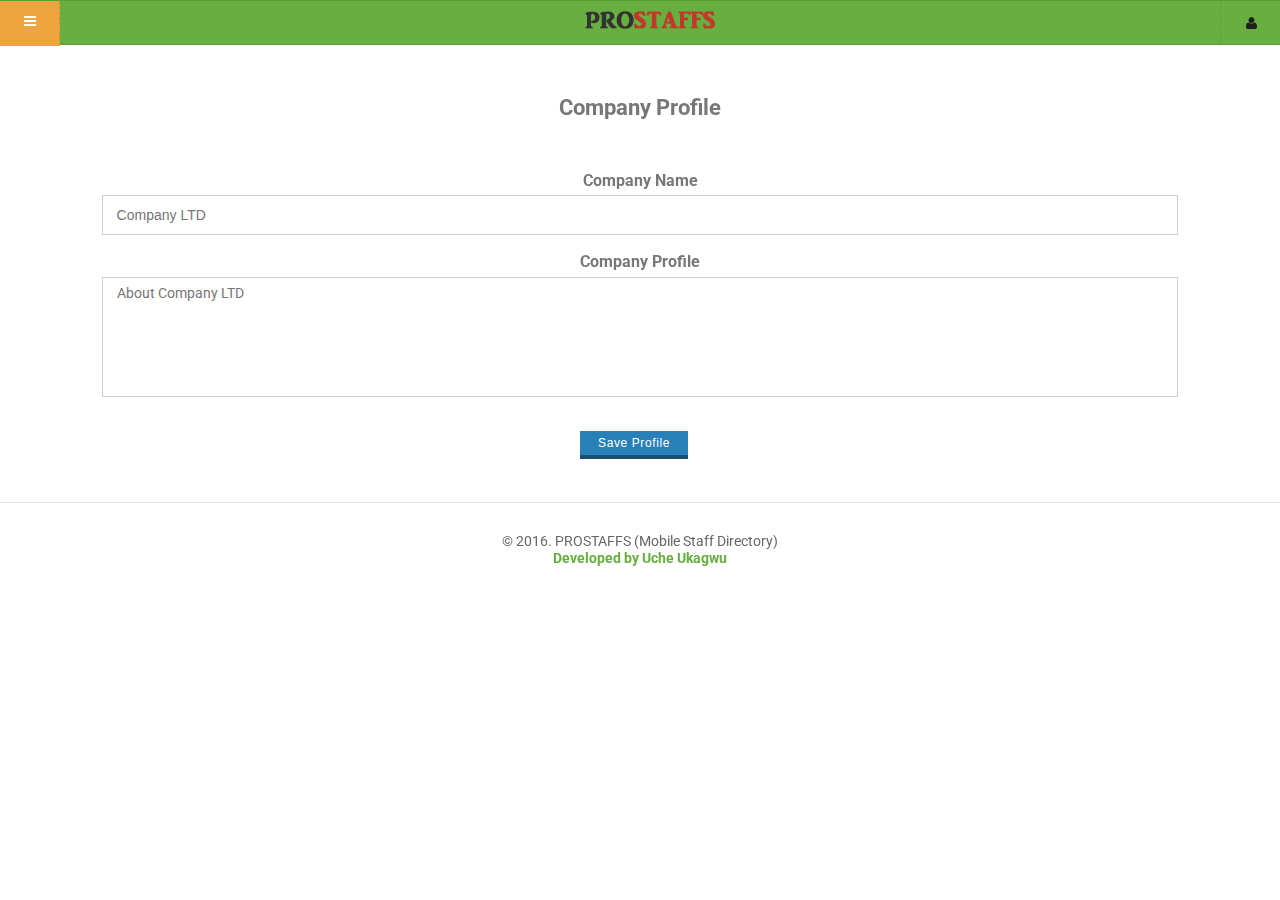
==== www/index.html @ 29af2cdc "Mobile Staffs Directory" ====
<!DOCTYPE html>
<html><head>
    <meta charset="utf-8" />
        <meta name="format-detection" content="telephone=no" />
        <meta name="msapplication-tap-highlight" content="no" />
        <!-- WARNING: for iOS 7, remove the width=device-width and height=device-height attributes. See https://issues.apache.org/jira/browse/CB-4323 -->
        <meta name="viewport" content="user-scalable=no, initial-scale=1, maximum-scale=1, minimum-scale=1, width=device-width, height=device-height, target-densitydpi=device-dpi" />
       <title>Staffs Directory</title>
                        
        <!--------theme-------->        
<link href="ext/framework.css" rel="stylesheet" type="text/css">
<link href="ext/style.css" rel="stylesheet" type="text/css">
<link href="css/font-awesome.css" rel="stylesheet" type="text/css">
<link href="ext/animate.css" rel="stylesheet" type="text/css">

<script type="text/javascript" src="ext/jquery.js"></script>
<script type="text/javascript" src="ext/jqueryui.js"></script>
<script type="text/javascript" src="ext/framework-plugins.js"></script>
<script type="text/javascript" src="ext/custom.js"></script>

			<!-------- end ------>     
        
    <script type="text/javascript" src="js/modernizr-1.6.js"></script>    
    <script type="text/javascript" src="js/main.js"></script>
    
    <script>
	    //// CHECK FOR COMPANY NAME
   if(localStorage.getItem("company") === null) {
     alert("Please enter your company name and profile to proceed.");
     window.location = "add-company.html";
}
</script>

      <script type="text/javascript" src="cordova.js"></script>
        <script type="text/javascript" src="js/index.js"></script>
        <script type="text/javascript">
            app.initialize();
        </script>    
  
</head>

<body class="dual-sidebar"> 

<div id="preloader" style="display: none;">
	<div id="status" style="display: none;">
        <div class="preloader-logo"></div>
        <h3 class="center-text">Welcome</h3>
        <p class="center-text smaller-text">
            We're loading the content, give us a second. This won't take long!
        </p>
    </div>
</div>
        
<div id="header-fixed" class="header-style-1">
    <a class="header-1 open-left-sidebar" href="#"><i class="fa fa-navicon"></i></a>
    <a class="header-logo" href="index.html"><img src="images/logo.png" alt="img"></a>
    <a class="header-2 open-right-sidebar" href="#"><i class="fa fa-user"></i></i></a>
</div>
    
            
<div class="all-elements">
 <div class="snap-drawers">
        <div class="snap-drawer snap-drawer-left">     
   <div id="leftmenu">    </div>
      
      
            
        </div>
        
          
        <!--Right Sidebar -->
        <div class="snap-drawer snap-drawer-right">
         <div id="rightmenu">    </div>
       
          </div>
        
        
        <div id="content" class="snap-content" style="">
            <div class="content">
            <div class="header-clear"></div>
            
            <div class="center_div">
        <table id="localTable" class="" style="float:none">
           <!-- <thead>
                <tr>
                    <th>Fullname</th>
                    <th>Position</th>
                    <th>Phone number</th>
                    <th>Email
                    <th>Profile</th></th>
                    <th></th>
                </tr>
            </thead>  --->
            <tbody>
            </tbody>
        </table>  
        
        
        
        
        </div>
        </div>
                
             <div id="footerpage">    </div>
              
</body></html>
---- www/ext/framework.css ----
@import url(http://fonts.googleapis.com/css?family=Roboto:400,100,100italic,300,300italic,400italic,500,500italic,700,700italic,900,900italic);
@import url(http://fonts.googleapis.com/css?family=Crete+Round:400,400italic);
@import url(http://fonts.googleapis.com/css?family=Petit+Formal+Script);
@import url(http://fonts.googleapis.com/css?family=Lato:100,300,400,700,900,100italic,300italic,400italic,700italic,900italic);

/*-------------*/
/*----Reset----*/ 
/*-------------*/
* {
	margin: 0;
	padding: 0;
	border: 0;
	font-size: 100%;
	vertical-align: baseline;
	outline: none;
	font-size-adjust: none;
	-webkit-text-size-adjust: none;
	-moz-text-size-adjust: none;
	-ms-text-size-adjust: none;
	-webkit-tap-highlight-color: rgba(0,0,0,0);
}
*:focus {
	outline: none;
}

*,*:after,*:before {	
    -webkit-box-sizing: border-box;	
    -moz-box-sizing: border-box;	
    box-sizing: border-box;	
    padding: 0;	
    margin: 0;
}

.all-elements *{
    -webkit-text-size-adjust:none;
    -webkit-transform: translateZ(0);   
	min-height:auto;
	max-height:auto;
}

body {
	margin: 0;
	padding: 0;
	overflow-x:hidden;
}
/*
body::-webkit-scrollbar { 
    display: none; 
}

*/
a:link, a:visited { color:#67AF3F; text-decoration:none }
a:hover{	text-decoration:none!important;   }

::selection {
	background-color:#CCC;
	color: #000;
}

div, p, img, blockquote, form, fieldset, textarea, input, label, iframe, code, pre {
	display: block;
	position:relative;
}

textarea, input { outline: none; }

input {
    -webkit-appearance: none!important;
    border-radius: 0!important;
    -webkit-border-radius:0px!important;
}

textarea {
    -webkit-appearance: none!important;
    border-radius: 0!important;
    -webkit-border-radius:0px!important;
}

/*------------------*/
/*------------------*/
/*----Typography----*/ 
/*------------------*/
/*------------------*/

p {
	line-height: 14px;
	margin-bottom: 10px;
	font-size:14px;
}



p > a:hover {
	text-decoration: underline;
}

p > span {
	display: inline;
}

p strong{
    font-size:15px;
    color:#1f1f1f;
}

span > a {
	display: inline;
}

a > span {
	display: inline;
}

a {
    color:#2980b9;
	text-decoration: none;
}

a:hover {
	text-decoration: none;
}

strong a, em a{
    display:inline;
}

h1 > a, h2 > a, h3 > a, h4 > a, h5 > a, h6 > a {
	display: inline;
}

table {
	border-collapse: separate;
	border-spacing: 0;
	border-left: ;
	border-top: ;
	width: 100%;
	clear: both;
	margin-bottom: 27px;
}

thead {}

th {
	vertical-align: middle;
	border-bottom: ;
	border-right: ;
	font-weight: bold;
	color: ;
	background-color:;
}

tr {
	line-height: 24px;
}

td {
	border-right:;
	border-bottom: ;
	text-align: left;
	color: #666;
	padding-top: 8px;
	padding-bottom: 8px;
	line-height: 24px;
	vertical-align: middle;
	background-color:;
	font-weight:600; font-size:20px;
}

tr:hover > td {
	/* background: #FCCCBC; */
}

ul {
	margin-bottom: 30px;
}

ul ul{
    margin-bottom:5px;
}

ol ol{
    margin-bottom:5px;
}

ol {
	margin-bottom: 30px;
}
li {
	line-height: 24px;
	margin-bottom:5px;
}
ol > li:last-child, ul > li:last-child {
    margin-bottom:0px;	
}

textarea{
    font-family:'Roboto', sans-serif;
}

/*-------------------------------------------*/
/*---Background and text colors and hovers---*/
/*-------------------------------------------*/

.bg-teal-light{ background-color: #1abc9c!important;}
.bg-teal-dark{  background-color: #16a085!important;}
.bg-hover-teal-light:hover{ background-color: #1abc9c!important; color:#FFFFFF!important; transition:all 200ms ease;}
.bg-hover-teal-dark:hover{  background-color: #16a085!important; color:#FFFFFF!important; transition:all 200ms ease;}
.color-teal-light{ color: #1abc9c;}
.color-teal-dark{  color: #16a085;}

.bg-green-light{background-color: #2ecc71!important;}
.bg-green-dark{background-color: #2abb67!important;}
.bg-hover-green-light:hover{background-color: #2ecc71!important; color:#FFFFFF!important; transition:all 200ms ease;}
.bg-hover-green-dark:hover{background-color: #2abb67!important; color:#FFFFFF!important; transition:all 200ms ease;}
.color-green-light{color: #2ecc71;}
.color-green-dark{color: #2abb67;}

.bg-blue-light{background-color: #3498db!important;}
.bg-blue-dark{background-color: #2980b9!important;}
.bg-hover-blue-light:hover{background-color: #3498db!important; color:#FFFFFF!important; transition:all 200ms ease;}
.bg-hover-blue-dark:hover{background-color: #2980b9!important; color:#FFFFFF!important; transition:all 200ms ease;}
.color-blue-light{color: #3498db;}
.color-blue-dark{color: #2980b9;}

.bg-magenta-light{background-color: #9b59b6!important;}
.bg-magenta-dark{background-color: #8e44ad!important;}
.bg-hover-magenta-light:hover{background-color: #9b59b6!important; color:#FFFFFF!important; transition:all 200ms ease;}
.bg-hover-magenta-dark:hover{background-color: #8e44ad!important; color:#FFFFFF!important; transition:all 200ms ease;}
.color-magenta-light{color: #9b59b6;}
.color-magenta-dark{color: #8e44ad;}

.bg-night-light{background-color: #34495e!important;}
.bg-night-dark{background-color: #2c3e50!important;}
.bg-hover-night-light:hover{background-color: #34495e!important; color:#FFFFFF!important; transition:all 200ms ease;}
.bg-hover-night-dark:hover{background-color: #2c3e50!important; color:#FFFFFF!important; transition:all 200ms ease;}
.color-night-light{color: #34495e;}
.color-night-dark{color: #2c3e50;}

.bg-yellow-light{background-color: #f1c40f!important;}
.bg-yellow-dark{background-color: #f39c12!important;}
.bg-hover-yellow-light:hover{background-color: #f1c40f!important; color:#FFFFFF!important; transition:all 200ms ease;}
.bg-hover-yellow-dark:hover{background-color: #f39c12!important; color:#FFFFFF!important; transition:all 200ms ease;}
.color-yellow-light{color: #f1c40f;}
.color-yellow-dark{color: #f39c12;}

.bg-orange-light{background-color: #e67e22!important;}
.bg-orange-dark{background-color: #d35400!important;}
.bg-hover-orange-light:hover{background-color: #e67e22!important; color:#FFFFFF!important; transition:all 200ms ease;}
.bg-hover-orange-dark:hover{background-color: #d35400!important; color:#FFFFFF!important; transition:all 200ms ease;}
.color-orange-light{color: #e67e22;}
.color-orange-dark{color: #d35400;}

.bg-red-light{background-color: #e74c3c!important;}
.bg-red-dark{background-color: #c0392b!important;}
.bg-hover-red-light:hover{background-color: #e74c3c!important; color:#FFFFFF!important; transition:all 200ms ease;}
.bg-hover-red-dark:hover{background-color: #c0392b!important; color:#FFFFFF!important; transition:all 200ms ease;}
.color-red-light{color: #e74c3c;}
.color-red-dark{color: #c0392b;}

.bg-gray-light{background-color: #bdc3c7!important;}
.bg-gray-dark{background-color: #95a5a6!important;}
.bg-hover-gray-light:hover{background-color: #bdc3c7!important; color:#FFFFFF!important; transition:all 200ms ease;}
.bg-hover-gray-dark:hover{background-color: #95a5a6!important; color:#FFFFFF!important; transition:all 200ms ease;}
.color-gray-light{color: #bdc3c7;}
.color-gray-dark{olor: #95a5a6;}

.bg-white{background-color:#FFFFFF;}
.color-white{color:#FFFFFF;}

.bg-black{background-color:#000000;}
.color-black{color:#000000;}

.bg-green-light i, 
.bg-green-dark i,
.bg-teal-light i, 
.bg-teal-dark i, 
.bg-magenta-light i, 
.bg-magenta-dark i, 
.bg-yellow-light i, 
.bg-yellow-dark i, 
.bg-orange-light i, 
.bg-orange-dark i, 
.bg-red-dark i, 
.bg-red-light i, 
.bg-gray-light i, 
.bg-gray-dark i{
    color:#FFFFFF;
}

.bg-1{background-image:url(../images/pictures/1.jpg);}
.bg-2{background-image:url(../images/pictures/2.jpg);}
.bg-3{background-image:url(../images/pictures/3.jpg);}
.bg-4{background-image:url(../images/pictures/4.jpg);}
.bg-5{background-image:url(../images/pictures/5.jpg);}
.bg-6{background-image:url(../images/pictures/6.jpg);}
.bg-7{background-image:url(../images/pictures/7.jpg);}
.cover-screen{background-size:cover; background-position: center center;}

.facebook-color{    background-color:#3b5998;    color:#FFFFFF;}
.twitter-color{     background-color:#4099ff;    color:#FFFFFF;}
.google-color{      background-color:#d34836;    color:#FFFFFF;}
.pinterest-color{   background-color:#C92228;    color:#FFFFFF;}
.sms-color{         background-color:#27ae60;    color:#FFFFFF;}
.mail-color{        background-color:#3498db;    color:#FFFFFF;}
.dribbble-color{    background-color:#EA4C89;    color:#FFFFFF;}
.tumblr-color{      background-color:#2C3D52;    color:#FFFFFF;}
.reddit-color{      background-color:#336699;    color:#FFFFFF;}
.youtube-color{     background-color:#D12827;    color:#FFFFFF;}
.phone-color{        background-color:#27ae60;    color:#FFFFFF;}

/*----------------------*/
/*---Heading Settings---*/
/*----------------------*/

h1, h2, h3, h4, h5, h6{
    font-family:'Roboto', sans-serif;
    color:#1f1f1f;
    margin-bottom:10px;
}

.sub-heading{
    color:#4c4c4c;
    font-weight:500;
}

.small-heading{
    font-size:12px;
    margin-top:-10px;
    margin-bottom:10px;
    display:block;
}

h1{
    font-size:24px;
    line-height:36px;
    font-weight:700;
}

h2{
    font-size:22px;
    line-height:44px;
    font-weight:700;
}

h3{
    font-size:20px;
    line-height:22px;
    font-weight:700;
}

h4{
    font-size:18px;
    line-height:22px;
    font-weight:700;
}

h5{
    font-size:16px;
    line-height:20px;
    font-weight:700;
}

h6{
    font-size:14px;
    line-height:30px;
    font-weight:800;
}

body{
    font-size:14px;
    font-family:'Roboto', sans-serif;
    line-height:30px;
    font-weight:400;
    color:#666666;
}

.highlighted{padding:4px 10px; margin-bottom:5px;}

/*-------------------------------*/
/*---Lists and Font Icon Lists---*/
/*-------------------------------*/

.font-icon-list li{
	list-style:none;
	padding-left:0px;
    margin-left:-20px;
	color:#666666;
	line-height:30px;
}

.font-icon-list li a{
	color:#666666;	
}

.icon-list li a{
	color:#666666;	
}

.font-icon-list i{
	margin-right:10px;	
    width:30px;
}
	

.icon-list{
    list-style: none;
    padding-left:0px;
}

.icon-list i{
    width:20px;
    text-align:center;
    margin-left:-5px;
}

.icon-list ul{
    padding-left:40px;
}

ul{
    padding-left:20px;
    list-style-type:disc;
}

ol{
    padding-left:20px;
    list-style-type: decimal;
}

ol ol{
    list-style-type:lower-alpha;
}

ol ol ol{
    list-style-type:disc;
}

/*--------------------*/
/*---Table Settings---*/
/*--------------------*/

.table{
	width:100%;
	margin-bottom:35px;
}

.table-title{
	font-family:'Dosis', sans-serif;
	font-size:12px;
}

.table-sub-title{
	font-family:'Dosis', sans-serif;
	font-weight:bold;
	font-size:12px;
}

.price{
	font-size:12px;
}

.small-price{
	position:absolute;
	margin-left:0px;
	font-size:10px;
	margin-top:-3px!important;
}

.table {
	font-size:12px;
	text-shadow: 1px 1px 0px #fff;
	background:#eaebec;
	border:#ccc 1px solid;
	margin-bottom:25px;
}

.table th {
	padding:21px 25px 22px 25px;
	border-bottom:1px solid #e0e0e0;
}

.table th:first-child{
	text-align: center;
	padding-left:20px;
}

.table tr{
	text-align: center;
	padding-left:20px;
}

.table tr td:first-child{
	text-align: left;
	padding-left:20px;
	border-left: 0;
}

.table tr td {
	padding:14px;
	border-top: 1px solid #ffffff;
	border-bottom:1px solid #e0e0e0;
	border-left: 0px solid #e0e0e0;
}

.table tr.even td{
	background: #efefef;
}

.table tr:last-child td{
	border-bottom:0;
}

.table tr:hover td{
	/*background: #f8f8f8; */
}

.table-heading{
	padding-top:10px;
	padding-bottom:15px;
}

.table-text{
	color:#6f6f6f;
}

/*---------------------------*/
/*---Custom Heading Styles---*/
/*---------------------------*/

.morphext > .animated {
    display: inline-block;
}

/*Heading Style 1*/

.heading-style-1,
.heading-style-2,
.heading-style-3,
.heading-style-4,
.heading-style-5{
    cursor:default;
}

.heading-style-1{
    margin-top:10px;
}

.heading-style-1 .heading-decoration{
    clear:both;
    display:block;
    height:4px;
    margin-top:13px;
}


.heading-style-1 a{
    color:#FFFFFF;
    z-index:2;
}

.heading-style-1 i{
    font-size:14px;
    margin-top:-5px;
    width:40px;
    height:40px;
    text-align:center;
    line-height:40px;
    z-index:2;
    position:relative;
    color:#FFFFFF;
}

.heading-style-1 *{
    -webkit-user-select: none;  
    -moz-user-select: none;     
    -ms-user-select: none;      
    user-select: none;             
}

.heading-style-1 a{
    position:absolute;
    right:0px;
}

.heading-style-1 .heading-block{
    position:absolute;
    height:40px;
    width:40px;
    right:0px;
    top:-5px;
    z-index:1;
    border-top-left-radius: 5px;
    border-top-right-radius: 5px;
}

/*Heading Style 2*/

.heading-style-2{
    width:100%;
    padding-left:30px;
    padding-right:30px;
    padding-top:30px;
    padding-bottom:30px;
    background-size:cover;
}

.heading-style-2 .overlay{
    opacity:0.8;
    position:absolute;
    width:100%;
    height:100%;
    overflow:hidden;
    top:0px;
    left:0px;
    right:0px;
    bottom:0px;
    z-index:1;
}

.heading-style-2 .heading-title{
    z-index:2;
    position:relative;
    color:#FFFFFF;
    margin-bottom:5px;
}

.heading-style-2 .heading-subtitle{
    display:block;
    position:relative;
    color:#FFFFFF;
    z-index:2;
    opacity:0.6;
    font-style:normal;
    font-size:13px;
}

.heading-style-2 .heading-icon{
    float:right;
    font-size:35px;
    color:#FFFFFF;
    z-index:10;
    position:relative!important;
    display:inline-block!important;
    margin-top:-47px;
    opacity:0.9;
}

.heading-style-2{
    -webkit-user-select: none;  
    -moz-user-select: none;     
    -ms-user-select: none;      
    user-select: none;         
}

/*Heading Style 3*/

@media(max-width:768px){
    .heading-style-3{
        width:100%;
        padding-left:30px;
        padding-right:30px;
        padding-top:25px;
        padding-bottom:20px;
        background-size:cover;
    }    
}

@media(min-width:768px){
    .heading-style-3{
        width:100%;
        padding-left:30px;
        padding-right:30px;
        padding-top:35px;
        padding-bottom:30px;
        background-size:cover;
    }
}

.heading-style-3 .overlay{
    opacity:0.7;
    position:absolute;
    width:100%;
    height:100%;
    overflow:hidden;
    top:0px;
    left:0px;
    right:0px;
    bottom:0px;
    z-index:1;
}

.heading-style-3 .heading-title{
    z-index:2;
    position:relative;
    color:#FFFFFF;
    margin-bottom:0px;
    text-align:center;
    font-weight:500;
}

.heading-style-3 .heading-subtitle{
    display:block;
    position:relative;
    color:#FFFFFF;
    z-index:2;
    opacity:0.6;
    font-style:normal;
    font-size:13px;
    text-align:center;
}

.heading-style-3{
    -webkit-user-select: none;  
    -moz-user-select: none;     
    -ms-user-select: none;      
    user-select: none;         
}

/*Heading Style 4*/

.heading-style-4{
    padding-left:20px;
    padding-right:20px;
    text-align:center;
}

.heading-style-4 .heading-title{
    padding-bottom:5px;
}

.heading-style-4 .heading-subtitle{
    font-size:13px;
    line-height:35px;
}

.heading-style-4 .line{
    height:4px;
    width:70px;
    margin:15px auto;
    opacity:0.5;
}

.heading-style-4{
    -webkit-user-select: none;  
    -moz-user-select: none;     
    -ms-user-select: none;      
    user-select: none;         
}

/*Heading Style 5*/

.heading-style-5{
    padding-left:20px;
    padding-right:20px;
    text-align:center;
}

.heading-style-5 .heading-subtitle{
    font-size:13px;
    margin-bottom:20px;
}

.heading-style-5 .heading-icon{
    display:block;
    text-align:center;
    background-color:#FFFFFF;
    position:relative;
    z-index:1;
    width:60px;
    height:40px;
    line-height:40px;
    margin-left:auto;
    margin-right:auto;
    font-size:24px;
    display:block;
    overflow:hidden;
}

.heading-style-5 .line{
    height:1px;
    background-color:rgba(0,0,0,0.15);
    width:100%;
    margin-top:-20px;
    margin-bottom:30px;
}

.heading-style-5{
    -webkit-user-select: none;  
    -moz-user-select: none;     
    -ms-user-select: none;      
    user-select: none;         
}

/*Heading Style 6*/

.heading-style-6 .heading-title{
    margin-bottom:5px;
}

.heading-style-6 .heading-category{
    font-style:normal;
    font-size:12px;
    font-weight:500;
    padding-bottom:5px;
}

.heading-style-6 .heading-category a{
    display:inline;
    padding-left:5px;
}

.heading-style-6 .heading-subtitle{
    display:inline;
    font-style:normal;
    font-size:12px;
    margin-right:-2px;
}

.heading-style-6 .heading-subtitle a{
    display:inline;
    padding-left:5px;
    border-right:solid 2px #cacaca;
    padding-right:5px;
    margin-right:5px;
}

.heading-style-6 .heading-text{
    font-size:12px;
    margin-top:20px;
    line-height:31px;
}

/*-----------------*/
/*---Text Fields---*/
/*-----------------*/

.icon-field .text-field{
    padding-left:45px!important;
}

.icon-field i:first-child{
    position:absolute;
    top:15px;
    left:0px;
    width:40px;
    text-align:center;
}

.text-icon-field{
    margin-bottom:35px;
}

.text-icon-field .text-field{
    padding-left:45px!important;
}

.text-icon-field i:first-child{
    position:absolute;
    top:40px;
    left:0px;
    line-height:45px;
    height:45px;
    width:45px;
    text-align:center;
}

.text-icon-field h6{
    font-weight:500;
    float:left;
}

.text-icon-field em{
    letter-spacing:1px;
    opacity:0.5;
    float:right;
    font-size:10px;
    font-style:normal;
}

.text-field{
    width:100%;
	height:45px;
	padding-left:10px;
	padding-right:10px;
	margin-bottom:10px;
	background-color:rgba(255,255,255,0.4);
	font-size:12px;
	color:#666;
	border:solid 1px #cacaca;
    transition:all 250ms ease;
}

.green-field:focus{
    transition:all 250ms ease;
    border:solid 1px #2cc36b;
}

.red-field:focus{
    transition:all 250ms ease;
    border:solid 1px #c0392b;
}

/*-----------------------------*/
/*----Checkboxes and Radios----*/
/*-----------------------------*/

label{
    -webkit-user-select: none; /* webkit (safari, chrome) browsers */
    -moz-user-select: none; /* mozilla browsers */
    -khtml-user-select: none; /* webkit (konqueror) browsers */
    -ms-user-select: none; /* IE10+ */
    cursor:pointer;
    margin-left:20px;
}

.checkbox{
    -moz-appearance:checkbox!important; /* Firefox */
    -webkit-appearance:checkbox!important; /* Safari and Chrome */
    appearance:checkbox!important;
    margin-left:10px;
    float:left;
    line-height:24px;
    margin-top:9px;
    margin-right:10px;
}

.radiobox{
    -moz-appearance:radio!important; /* Firefox */
    -webkit-appearance:radio!important; /* Safari and Chrome */
    appearance:radio!important;
    float:left;
    line-height:24px;
    margin-top:9px;
    margin-right:10px;
    margin-left:10px;
}

/*----------------------------*/
/*---Image & Video Settings---*/
/*----------------------------*/

.img-responsive{
    display:block;
    width:100%;
}

.responsive-image{
    display:block;
    width:100%;
}

.preload-image{
    display:none;
}

.responsive-video{
	position:relative;
	padding-bottom:56.25%;
	padding-top:30px;
	height:0;
	overflow:hidden;
}

.responsive-video iframe, .responsive-video object, .responsive-video embed {
	position:absolute;
	top:0;
	left:0;
	width:100%;
	height:100%;
}

/*-----------------------------------------------*/
/*-----------------------------------------------*/
/*----Content Classes and Responsive Settings----*/ 
/*-----------------------------------------------*/
/*-----------------------------------------------*/

.clear{clear:both!important;}
.last-column{margin-right:0%!important;}
.no-bottom{margin-bottom:0px!important;}
.half-bottom{margin-bottom:15px!important;}
.half-top{margin-top:15px!important;}
.full-bottom{margin-bottom:30px!important;}
.full-top{margin-top:30px!important;}
.left-padding{padding-left:30px;}
.right-padding{padding-right:30px;}

.container:after{
	visibility: hidden;
	display: block;
	content: "";
	clear: both;
	height: 0;
}

.last-column:after{
	visibility: hidden!important;
	display: block!important;
	content: ""!important;
	clear: both!important;
	height: 0!important;    
}

.container{
    margin-bottom:30px;
    display:block;
}

.container-fullscreen{
    margin-bottom:30px;
}

.hide-if-mobile{
    display:none!important;
}

.hide-if-resposive{
    display:block!important;
}

.uppercase{text-transform:uppercase;}
.lowercase{text-transform:lowercase;}
.thin{font-weight:300!important;}
.thiner{font-weight:400!important;}
.bold{font-weight:600!important;}
.ultrabold{font-weight:1000!important;}

.small-text{font-size:12px;}
.smaller-text{font-size:13px;}
.larger-text{font-size:15px;}
.large-text{font-size:16px;}

.center-text{text-align:center; display:block;}
.left-text{text-align:left; display:block;}
.right-text{text-align:right; display:block;}

.center-text-mobile{text-align:center; display:block;}
.left-text-mobile{text-align:left; display:block;}
.right-text-mobile{text-align:right; display:block;}

.center-text-tablet{text-align:left; display:block;}
.left-text-tablet{text-align:left; display:block;}
.right-text-tablet{text-align:left; display:block;}

.space-left{padding-left:10px;}
.space-right{padding-right:10px;}

@media(min-width:750px){    
    .hide-if-mobile{
        display:block!important;   
    }
    
    .hide-if-responsive{
        display:none!important;   
    }
    
    .center-text-tablet{text-align:center;}
    .left-text-tablet{text-align:left;}
    .right-text-tablet{text-align:right;}
    
    .center-text-mobile{text-align:left;}
    .left-text-tablet{text-align:left;}
    .right-text-tablet{text-align:left;}
}

.decoration{
    height:1px;
    width:100%;
    display:block;
    background-color:rgba(0,0,0,0.1);
    margin-bottom:30px;
    clear:both;
}

@media(max-width:768px){
    .one-half{
        width:45%;
        float:left;
        margin-right:10%;
    }
    
    .one-third{
        width:28%;
        float:left;
        margin-right:8%;
    }    
    
    .one-half-responsive{width:100%;}
    .one-third-responsive{width:100%;} 
}

@media(min-width:767px){
    .one-half, .one-half-responsive{
        width:45%;
        float:left;
        margin-right:10%;
    }
    
    .one-third, .one-third-responsive{
        width:28%;
        float:left;
        margin-right:8%;
    }    
    
    .one-forth-responsive{
        float:left;
        width:20%;
        margin-right:5%;
    }
    
	.sidebar-left-big{
		width:70%;
		float:left;
		margin-right:5%	
	}
	
	.sidebar-right-small{
		width:25%;
		float:right;	
	}
		
	.sidebar-right-big{
		width:70%;
		float:right;	
	}
	
	.sidebar-left-small{
		width:25%;
		float:left;
		margin-right:5%;	
	}
}

/*Animations*/

.scale-hover{
    -moz-transform: scale(1 1);
    -webkit-transform: scale(1 1);
    -o-transform: scale(1 1);
    -ms-transform: scale(1 1);
    transform: scale(1 1);
    -webkit-transition: all 200ms ease;
    -moz-transition: all 200ms ease;
    -ms-transition: all 200ms ease;
    -o-transition: all 200ms ease;
    transition: all 200ms ease;
}

.scale-hover:hover{
    -moz-transform: scale(1.1, 1.1);
    -webkit-transform: scale(1.1, 1.1);
    -o-transform: scale(1.1, 1.1);
    -ms-transform: scale(1.1, 1.1);
    transform: scale(1.1, 1.1);
    -webkit-transition: all 200ms ease;
    -moz-transition: all 200ms ease;
    -ms-transition: all 200ms ease;
    -o-transition: all 200ms ease;
    transition: all 200ms ease;
}

/*-------------------------------*/
/*-------------------------------*/
/*----Blockquotes and Reviews----*/ 
/*-------------------------------*/
/*-------------------------------*/

/*Quote 1*/
.quote-1 .quote-text{
    font-size:15px;
    display:block;
    font-weight:400;
    color:rgba(0,0,0,0.7);
    text-align:center;
}

.quote-1 .quote-image{
    width:130px!important;
    height:130px;
    border-radius:100px;
    margin-left:auto;
    margin-right:auto;
    margin-bottom:20px;
}

.quote-1 .quote-author{
    font-size:18px;
    display:block;
    text-align:center;
    padding-top:0px;
    color:#1f1f1f;
}

.quote-1 .quote-rating{
    width:115px;
    margin-left:auto;
    margin-right:auto;
    margin-top:0px;
    margin-bottom:0px;
}

.quote-1 i{
    color:#f39c12;
    font-size:16px;
    margin-right:5px;
}

.quote-1 .quote-title{
    font-size:11px;
    display:block;
    margin-bottom:10px;
    font-style:normal;
    text-align:center;
}

/*Quote 2*/
.quote-2 .quote-image{
    width:70px!important;
    height:70px;
    border-radius:70px;
    float:left;
    margin-right:20px;
}

.quote-2 .quote-author{
    font-size:16px;
    color:#1f1f1f;
    display:block;
    padding-top:5px;
}

.quote-2 .quote-rating{
    float:left;
    display:block;
    width:150px;
}

.quote-2 em i{
    font-size:16px;
    color:#f39c12;
    margin-right:5px;
}

.quote-2 .quote-text{
    font-weight:400;
    color:rgba(0,0,0,0.7);   
    padding-top:10px;
    font-size:15px;
    font-style:italic;
}

.quote-2 .quote-title{
    font-size:11px;
    display:block;
    margin-bottom:10px;
    font-style:normal;
    text-align:right;
    margin-top:-15px;
}

/*Quote 3*/
.quote-3 .fa-quote-left{
    font-size:20px;
    display:block;
    text-align:left;
    position:absolute;
    margin-top:10px;
}

.quote-3 p{
    margin-bottom:0px;
    padding-left:50px;
}

.quote-3 .quote-author{
    display:block;
    text-align:right;
    color:#1f1f1f;
    margin-top:20px;
}

/*Quote 4*/
.quote-4 .fa-quote-right{
    font-size:20px;
    display:block;
    text-align:left;
    position:absolute;
    right:0px;
    margin-top:10px;
}

.quote-4 p{
    margin-bottom:0px;
    padding-right:50px;
}

.quote-4 .quote-author{
    display:block;
    text-align:left;
    color:#1f1f1f;
    margin-top:20px;
}

/*Quote 5*/
.quote-5{
    border-left:solid 5px #e34e47;
    padding-left:20px;
}

.quote-5 p{
    font-style:italic;
    font-size:15px;
    padding-top:10px;
    margin-bottom:0px;
}

.quote-5 strong{
    display:block;
    text-align:right;
    font-size:13px;
    font-weight:500;
    margin-top:-10px;
    padding-bottom:0px;
}

/*----------------------*/
/*----------------------*/
/*-----User Reviews-----*/
/*----------------------*/
/*----------------------*/

/* Review 1*/

.review-1 strong{
    color:#1f1f1f;
    font-size:28px;
    padding-right:10px;
}

.review-1 em{
    color:#1f1f1f;
    font-weight:600;
    font-size:13px;
    font-style:normal;
}

.review-1 .review-stars i{
    color:#f3a01b;
    font-size:18px;
    padding-bottom:20px;
    padding-top:5px;
    padding-right:5px;
}

.review-1 .review-image{
    position:absolute;
    right:0px;
    top:0px;
    width:55px;
    height:55px;
    border-radius:55px;
}

.review-1 p{
    font-size:16px;
    line-height:36px;
    font-style:italic;
    font-weight:300;
    letter-spacing:-0.6px;
    color:#343434;
    margin-bottom:10px;
}

.review-1 a{
    text-align:right;
    font-size:13px;
    font-weight:500;
}

/* Review 2*/

.review-2 strong{
    color:#1f1f1f;
    font-size:43px;
    line-height:50px;
}

.review-2 em{
    position:absolute;
    top:0px;
    left:100px;
    font-size:10px;
    font-style:normal;
}

.review-2 .review-stars{
    position:absolute;
    top:20px;
    left:100px;
}

.review-2 .review-image{
    width:50px;
    height:50px;
    position:absolute;
    right:0px;
    top:0px;
    border-radius:50px;
}

.review-2 .review-stars i{
    color:#f3a01b;
    font-size:14px;
}

.review-2 p{
    margin-top:20px;
    font-size:16px;
    line-height:36px;
    font-style:italic;
    font-weight:300;
    letter-spacing:-0.6px;
    color:#343434;
    margin-bottom:15px;
}

.review-2 a{
    text-align:right;
    font-size:13px;
    font-weight:500;
}

/*Review 3*/

.review-3 .review-line i{
    color:#f39c12;
    float:right;
    padding-top:10px;  
    width:22px;
    text-align:center;
}

.review-3 .review-line strong{
    color:#1f1f1f;
}

.review-3 .review-line{
    margin-bottom:10px;
}

.review-3 .review-line-last{
    margin-bottom:30px;
}

.review-3 .review-line-last i{
    color:#d35400;
    float:right;
    padding-top:10px;  
    width:22px;
    text-align:center;
}

.review-3 .review-line-last strong{
    color:#1f1f1f;
}

.review-3 h4{
    font-size:16px;
    margin-bottom:0px;
}

.review-3 h5{
    font-size:12px;
    color:#666666;
    font-weight:400;
}

.review-3 p{
    font-style:italic;
}

/*Review 4*/

.review-4 img{
    position:absolute;
    width:60px;
    height:60px;
    border-radius:70px;
    top:-10px;
}

.review-4 h4{
    color:#1f1f1f;
    text-align:right;
    margin-top:40px;
    margin-left:80px;
    margin-bottom:0px;
}

.review-4 .review-stars{
    float:right;
    margin-left:80px;
    padding-bottom:20px;
}


.review-4 .review-stars i{
    color:#f39c12;
    padding-right:5px;
    font-size:16px;
}

.review-4 p strong{
    display:block;
    color:#1f1f1f;
    font-size:16px;
}

/*Review 5*/

.review-5 img{
    position:absolute;
    width:60px;
    height:60px;
    border-radius:70px;
    top:-10px;
    right:0px;
}

.review-5 h4{
    color:#1f1f1f;
    margin-top:40px;
    margin-bottom:0px;
}

.review-5 .review-stars{
    padding-bottom:20px;
}

.review-5 .review-stars i{
    color:#f39c12;
    padding-right:5px;
    font-size:16px;
}

.review-5 p strong{
    display:block;
    color:#1f1f1f;
    font-size:16px;
}

/*Review 6*/

.review-6 h4{
    font-weight:300;
    font-style:italic;
    line-height:40px;
    text-align:center;
    padding-left:30px;
    padding-right:30px;
    color:#333333;
}

.review-6 strong{
    text-align:center;
    display:block;
    color:#1f1f1f;
    font-weight:700;
    font-size:15px;
    padding-top:10px;
}

.review-6 .review-stars{
    width:149px;
    margin-left:auto;
    margin-right:auto;
}

.review-6 .review-stars i{
    color:#f39c12;
    padding-right:5px;
    padding-left:5px;
    font-size:18px;
}

.review-6 .fa-quote-right{
    display:block;
    font-size:24px;
    padding-bottom:10px;
}

/*------------------*/
/*------------------*/
/*-----Dropcaps-----*/
/*------------------*/
/*------------------*/

.dropcaps-1:first-letter{
    float:left;
    font-size:57px;
    padding-top:14px!important;
    padding-right:15px;
    font-weight:800;
    color:#1f1f1f;
}

.dropcaps-2:first-letter{
    font-family: 'Petit Formal Script', cursive;
    float:left;
    font-size:42px;
    padding-top:18px!important;
    padding-right:15px;
    font-weight:800;
    color:#1f1f1f;
}

.dropcaps-3:first-letter{
    background-color:#1f1f1f;
    padding:10px;
    padding-left:15px;
    padding-right:15px;
    margin-right:12px;
    margin-top:5px;
    float:left;
    font-size:24px;
    font-weight:800;
    color:#FFFFFF;
}

.dropcaps-4:first-letter{
    font-family: 'Petit Formal Script', cursive;
    font-weight:800!important;
    background-color:#1f1f1f;
    padding:8px;
    padding-left:12px;
    padding-right:12px;
    margin-right:12px;
    margin-top:5px;
    float:left;
    font-size:20px;
    font-weight:400;
    color:#FFFFFF;
}

/*-----------------------*/
/*-----------------------*/
/*----Calendar Design----*/ 
/*-----------------------*/
/*-----------------------*/

.calendar{
    margin-bottom:30px;
    display:block;
    overflow:hidden;
}

calendar*{
    display:block;
    overflow:hidden;
}

.calendar-titles a{
    width:14.28%;
    float:left;
    text-align:center;
    height:40px;
    line-height:40px;
    font-size:10px;
    color:#1f1f1f;
    font-weight:800;
}

.calendar-titles .light-titles{
    opacity:0.5;
}

.calendar-days{
    margin-top:-10px;
    font-size:14px;
    margin-bottom:30px;
}

.calendar-days a{
    width:14.28%;
    float:left;
    height:60px;
    line-height:60px;
    text-align:center;
    color:#1f1f1f;
    font-weight:700;
}

.calendar-days a:hover{
    color:rgba(41, 128, 185,1.0);
}

.calendar-day .light-day{
    opacity:0.3;
}

.calendar-days i{
    position:absolute;
    font-size:35px;
    margin-top:12px;
    margin-left:-7px;
    z-index:-1;
}

.clear-day i{
    opacity:0;
}

.light-day{
    opacity:0.3;
}

.light-day i{
    display:none;
}

.taken-day{
    color:#FFFFFF!important;
}

.taken-day i{
    color:#27ae60;
}

.close-day{
    color:#FFFFFF!important;
}

.close-day i{
    color:#c0392b;
}

.calendar-hours{
    border-top:solid 1px rgba(0,0,0,0.1);
}

.calendar-hour{
    height:90px;
    border-bottom:solid 1px rgba(0,0,0,0.1);
}

.calendar-hour-clear:hover{
    background-color: rgba(39, 174, 96, 0.1);  
}

.calendar-hour-taken:hover{
    background-color: rgba(192, 57, 43,0.1);   
}

.calendar-hour strong{
    color:#666666;
    opacity:0.7;
}

.calendar-hours a:last-child{
    border-bottom:none;
}

.calendar-hour .cal-time{
    position:absolute;
    margin-top:30px;
    font-weight:400;
    font-size:11px;
    padding-left:20px;
}

.calendar-hour .cal-from{
    position:absolute;
    margin-top:18px;
    font-size:11px;
    font-weight:400;
    padding-left:20px;
}

.calendar-hour .cal-to{
    position:absolute;
    margin-top:40px;
    font-size:11px;
    font-weight:400;
    padding-left:20px;
}

.calendar-hour h4{
    font-size:14px;
    padding-left:100px;
    padding-top:17px;
    margin-bottom:2px;
}

.calendar-hour em{
    font-style:normal;
    font-size:11px;
    padding-left:100px;
    color:#666666;
}

.calendar-hour em i{
    margin-right:10px;
}

/*----------------------*/
/*----------------------*/
/*----Page Preloader----*/ 
/*----------------------*/
/*----------------------*/

#preloader {
	position:fixed;
	z-index:2500;
	top:0;
	left:0;
	right:0;
	bottom:0;
	background-color:#FFF; 
	z-index:99999999; 
}

#status {
	position:fixed;
	z-index:99999999;
	width:250px;
	height:280px;
	position:absolute;
	left:50%; 
	top:50%; 
    padding-bottom:40px;
	background-image:url(../images/framework/page-loader.gif); 
	background-size:64px 64px;
	background-repeat:no-repeat;
	background-position:center bottom;
	margin:-125px 0 0 -125px; 
}

.preloader-logo{
    background-image:url(../images/preload-logo.png);
    background-size:75px 75px;
    height:75px;
    width:75px;
    display:block;
    margin-left:auto;
    margin-right:auto;
    margin-bottom:40px;
}

#preloader h3{
    margin-bottom:5px;
}


#status em{
	font-size:10px!important;
	display:block;
	font-style:normal;
}

/*------------*/
/*------------*/
/*----Tabs----*/ 
/*------------*/
/*------------*/

ul.tabs{
    margin: 0px;
    padding: 0px;
    list-style: none;
}
ul.tabs li{
    pointer-events:all;
    color: #222;
    display: inline-block;
    padding: 8px 15px;
    cursor: pointer;
    -webkit-transition: all 250ms ease;
    -moz-transition: all 250ms ease;
    -ms-transition: all 250ms ease;
    -o-transition: all 250ms ease;
    transition: all 250ms ease;
    margin-bottom:0px;
}

ul.tabs li.active-tab{
    pointer:cursor;
    pointer-events:none;
    background: rgba(0,0,0,0.04);
    color: #222;
    -webkit-transition: all 250ms ease;
    -moz-transition: all 250ms ease;
    -ms-transition: all 250ms ease;
    -o-transition: all 250ms ease;
    transition: all 250ms ease;
}


.tab-content{
    display: none;
    background: rgba(0,0,0,0.04);
    padding: 15px;
}

.active-tab-content{
    display:block
}

/*-----------------*/
/*-----------------*/
/*----Accordion----*/ 
/*-----------------*/
/*-----------------*/

.accordion-toggle {
    border-bottom:solid 1px rgba(0,0,0,0.1);
    cursor: pointer;
    font-size:14px;
    height:60px;
    line-height:60px;
    font-weight:500;
}

.accordion-toggle i{
    float:right;
    line-height:60px;
    height:60px;
    margin-top:0px;
    width:40px;
    text-align:center;
    margin-right:-10px;
    -moz-transform: rotate(0deg);
    -webkit-transform: rotate(0deg);
    -o-transform: rotate(0deg);
    -ms-transform: rotate(0deg);
    transform: rotate(0deg);  
    -webkit-transition: all 250ms ease-in-out;
    -moz-transition: all 250ms ease-in-out;
    -ms-transition: all 250ms ease-in-out;
    -o-transition: all 250ms ease-in-out;
    transition: all 250ms ease-in-out;
}

.accordion-content {
    display: none;
    padding-bottom:10px;
}
.accordion-content.active-accordion {
    display: block;
}

.accordion-toggle{
    margin-top:10px;
}

.accordion-content p{
    margin-bottom:-10px; 
    padding-top:15px;
    padding-bottom:15px;
    padding-left:0px;
    border-bottom:solid 1px rgba(0,0,0,0.1);
}

.accordion-toggle{
    margin-bottom:0px;
    margin-top:0px;
}

.rotate-180{
    -moz-transform: rotate(180deg)!important;
    -webkit-transform: rotate(180deg)!important;
    -o-transform: rotate(180deg)!important;
    -ms-transform: rotate(180deg)!important;
    transform: rotate(180deg)!important;  
    -webkit-transition: all 250ms ease-in-out;
    -moz-transition: all 250ms ease-in-out;
    -ms-transition: all 250ms ease-in-out;
    -o-transition: all 250ms ease-in-out;
    transition: all 250ms ease-in-out;
}

.rotate-90{
    -moz-transform: rotate(90deg)!important;
    -webkit-transform: rotate(90deg)!important;
    -o-transform: rotate(90deg)!important;
    -ms-transform: rotate(90deg)!important;
    transform: rotate(90deg)!important;  
    -webkit-transition: all 250ms ease-in-out;
    -moz-transition: all 250ms ease-in-out;
    -ms-transition: all 250ms ease-in-out;
    -o-transition: all 250ms ease-in-out;
    transition: all 250ms ease-in-out;
}

/*---------------*/
/*---------------*/
/*----Toggles----*/ 
/*---------------*/
/*---------------*/

.toggle{
    border-bottom:solid 1px rgba(0,0,0,0.1);   
}

.toggle a:first-child{
    height:60px;
    line-height:60px;
    color:#1f1f1f;
    font-weight:500;
    font-size:15px;
    display:block;
    width:100%;
}

.active-toggle .toggle-content{
    display:block;
}

.toggle-content{
    display:none;
    padding-top:0px;
    padding-bottom:20px;
}

.toggle-content p{
    padding-bottom:0px;
    margin-bottom:0px;
}

.toggle i{
    font-size:10px!important;
    pointer-events:none;
    position:absolute;
    top:1px;
    width:20px;
    height:60px;
    line-height:60px;
    text-align:center;
    right:0px;
    -moz-transform: rotate(0deg);
    -webkit-transform: rotate(0deg);
    -o-transform: rotate(0deg);
    -ms-transform: rotate(0deg);
    transform: rotate(0deg);  
    -webkit-transition: all 250ms ease-in-out;
    -moz-transition: all 250ms ease-in-out;
    -ms-transition: all 250ms ease-in-out;
    -o-transition: all 250ms ease-in-out;
    transition: all 250ms ease-in-out;
}

.rotate-toggle{
    color:#c0392b;
    -moz-transform: rotate(45deg)!important;
    -webkit-transform: rotate(45deg)!important;
    -o-transform: rotate(45deg)!important;
    -ms-transform: rotate(45deg)!important;
    transform: rotate(45deg)!important;  
    -webkit-transition: all 250ms ease-in-out;
    -moz-transition: all 250ms ease-in-out;
    -ms-transition: all 250ms ease-in-out;
    -o-transition: all 250ms ease-in-out;
    transition: all 250ms ease-in-out;    
}

/*-----------------------------*/
/*-----------------------------*/
/*----Mobile Style Switches----*/ 
/*-----------------------------*/
/*-----------------------------*/

.switch-box h4{
    font-size:15px;
    line-height:29px;
    float:left;
    font-weight:600;
    padding-top:2px;
    margin-bottom:5px;
}

.switch-box .switch{
    float:right!important;   
}

.switch-box .switch-icon{
    float:right!important;   
}

.switch-box-content{
    clear:both;
    display:none;
}

.switch-box-subtitle{
    display:block;
    clear:both;
    opacity:0.8;
    font-size:13px;
}

/*Switch 1*/

.switch-1{
    width:50px;
    height:30px;
    background-color:#c0392b;
    border-radius:30px;
    transition:all 200ms ease;
    float:left;
}

.switch-1 em:first-child{
    position:absolute;
    color:#FFFFFF;
    height:30px;
    line-height:30px;
    margin-left:11px;
    font-style:normal;
    font-size:10px;
}

.switch-1 em:last-child{
    position:absolute;
    color:#FFFFFF;
    height:30px;
    line-height:30px;
    margin-left:33px;
    font-style:normal;  
    font-size:10px;
}

.switch-1 span{
    width:26px;
    height:26px;
    position:absolute;
    background-color:#FFFFFF;
    border-radius:28px;
    margin-top:2px;
    transform:translateX(2px);
    -webkit-transform:translateX(2px);
    transition:all 200ms ease;
}

.switch-1-on{
    background-color:#27ae60;
    transition:all 200ms ease;
}

.switch-1-on span{
    transform:translateX(22px);
    -webkit-transform:translateX(22px);
    transition:all 200ms ease;
}

.switch-icon em:first-child{
    font-size:10px;
    margin-top:2px;
    margin-left:9px;
    line-height:27px;
}

.switch-icon em:last-child{
    font-size:10px;
    margin-top:2px;
    margin-left:32px;
    line-height:27px;
}

/*Switch 2*/

.switch-2{
    width:85px;
    background-color:#464646;
    height:30px;
}

.switch-2 span{
    margin-top:2px;
    transform:translateX(2px);
    -webkit-transform:translateX(2px);
    width:40px;
    background-color:#676767;
    height:26px;
    position:absolute;
    text-align:center;
    transition:all 200ms ease;
}

.switch-2 span em{
    display:block;
    color:#FFFFFF;
    font-style:normal;
    line-height:26px;
    font-size:10px!important;
    margin-top:-26px;
    transition:all 200ms ease;
}

.switch-2-on span{
    transform:translateX(43px);
    -webkit-transform:translateX(43px); 
    /*background-color:#0e88b1;*/
    background-color:#27ae60;
    transition:all 200ms ease;
}

.switch-2-on span em{
    margin-top:0px;
    transition:all 200ms ease;
}

/*Switch 3*/

.switch-3{
    border:solid 3px #cacaca;
    width:60px;
    height:28px;
    background-color:#27ae60;
    transition:all 200ms ease;
}

.switch-3 span{
    z-index:10;
    position:absolute;
    background-color:#cacaca;
    width:25px;
    border-right:solid 3px #FFFFFF;
    border-left:solid 3px #FFFFFF;
    height:28px;
    margin-top:-3px;
    transform:translateX(33px);
    -webkit-transform:translateX(33px);
    transition:all 200ms ease;
}

.switch-3-on{
    background-color:#c0392b;
    transition:all 200ms ease;
}

.switch-3-on span{
     transform:translateX(-3px);
    -webkit-transform:translateX(-3px);
    transition:all 200ms ease;   
}

.switch-3 strong{
    position:absolute;
    width:54px;
    height:22px;
    border:solid 3px #FFFFFF;
}

.switch-3 em{
    position:absolute;
    color:#FFFFFF;
    margin-left:0px;
    font-style:normal;   
    font-size:10px;
    margin-top:-4px;
    width:35px;
    text-align:center;
}

.switch-3 em:last-child{
    position:absolute;
    color:#FFFFFF;
    margin-left:19px!important;
    font-style:normal;   
    font-size:10px;
    margin-top:-4px;
}

/*---------------------*/
/*---------------------*/
/*----Notifications----*/ 
/*---------------------*/
/*---------------------*/

.static-notification{
    padding:15px;
    margin-bottom:30px;
}

.static-notification h6{
    color:#FFFFFF;
    font-weight:500;
    padding-bottom:10px;
    border-bottom:solid 1px rgba(255,255,255,0.3);
}

.static-notification-icon{
    padding-right:20px;
}

.static-notification p{
    font-size:12px;
    margin-bottom:0px;
    color:rgba(255,255,255,0.8);
}

.static-notification-close{
    width:50px;
    height:50px;
    color:#FFFFFF;
    position:absolute;
    top:5px;
    right:0px;
}

.static-notification-close{
    width:50px;
    height:50px;
    line-height:50px;
    text-align:center;
}

.tap-dismiss i{
    font-size:20px;
    color:#FFFFFF;
    position:absolute;
    height:60px;
    top:-15px;
    line-height:60px;
    width:60px;
    text-align:center;
    left:-15px;
}

.tap-dismiss p{
    padding-left:50px;
}

/*-------------------------*/
/*---Fixed Notifications---*/
/*-------------------------*/

/*top*/
.top-notification{
    display:none;
    z-index:9999;
    position:fixed;
    top:0px;
    left:0px;
    right:0px;
    width:100%;
    padding:15px 20px;
}

@media(min-width:568px){
    .top-notification{
        width:320px;   
        right:40px;
        left:auto;
        top:20px;
    }
}

.top-notification h4{
    color:#FFFFFF;
    font-size:15px;
    margin-bottom:5px;
}

.top-notification p{
    color:#FFFFFF;
    font-size:12px;
    margin-bottom:0px;
}

.top-notification a{
    color:#FFFFFF;
    text-decoration:underline;
}

.top-notification .close-top-notification{
    width:50px;
    height:50px;
    position:absolute;
    right:0px;
    top:0px;
}

.top-notification .close-top-notification i{
    width:50px;
    height:50px;
    line-height:50px;
    text-align:center;
}

/*bottom*/
.bottom-notification{
    display:none;
    z-index:9999;
    position:fixed;
    bottom:0px;
    left:0px;
    right:0px;
    width:100%;
    padding:15px 20px;
}

@media(min-width:568px){
    .bottom-notification{
        width:320px;   
        right:40px;
        left:auto;
        bottom:40px;
    }
}

.bottom-notification h4{
    color:#FFFFFF;
    font-size:15px;
    margin-bottom:5px;
}

.bottom-notification p{
    color:#FFFFFF;
    font-size:12px;
    margin-bottom:0px;
}

.bottom-notification a{
    color:#FFFFFF;
    text-decoration:underline;
}

.bottom-notification .close-bottom-notification{
    width:50px;
    height:50px;
    position:absolute;
    right:0px;
    top:0px;
}

.bottom-notification .close-bottom-notification i{
    width:50px;
    height:50px;
    line-height:50px;
    text-align:center;
}

/*----------------------*/
/*----------------------*/
/*----Speach Bubbles----*/ 
/*----------------------*/
/*----------------------*/

.green-bubble{
	background-color:#33c922!important;
	color:#FFFFFF!important;
	border:none!important;
}

.blue-bubble{
	background-color:#0b84fe!important;
	color:#FFFFFF!important;
	border:none!important;
}

.speach-left{
	float:left;
	display:inline;
	text-align:left;
	max-width:75%;
	font-size:13px;
	padding-left:10px;
	padding-right:10px;
	padding-top:5px;
	padding-bottom:5px;
	border-radius:10px;
	background-color:#FFFFFF;	
	border:solid 1px #cacaca;
}

.speach-left-title{
	display:block;
	width:100%;
	font-size:10px;
	font-style:normal;
	padding-left:5px;
	color:#000000;	
	text-shadow:0px 1px 0px #FFFFFF;
}

.speach-right{
	float:right;
	text-align:right;
	text-align:left;
	max-width:75%;
	font-size:13px;
	padding-left:10px;
	padding-right:10px;
	padding-top:5px;
	padding-bottom:5px;
	border-radius:10px;
	background-color:#FFFFFF;	
	border:solid 1px #cacaca;
}

.speach-right-title{
	text-align:right;
	display:block;
	font-size:10px;
	font-style:normal;
	padding-right:5px;
	color:#000000;	
	text-shadow:0px 1px 0px #FFFFFF;
}

.speach-status{
    font-size:11px;
    font-weight:500;
    float:right;
    margin-top:-25px;
    position:relative;
    display:inline;
}

.speach-status i{
    padding-right:5px;
}

.speach-status img{
    width:15px;
    height:15px;
    border-radius:10px;
    float:right;
    margin-top:7px;
    margin-left:10px;
    display:inline;
}

/*--------------*/
/*--------------*/
/*----Charts----*/ 
/*--------------*/
/*--------------*/

.chart-center{
    margin-left:auto;
    margin-right:auto;
}

.chart div{
	overflow:hidden!important;
}

.chart strong{
	font-size:13px;
	text-align:left;
	font-weight:600;
	font-family:'Source Sans Pro', sans-serif;
	padding-left:5px;
}

.chart em{
	font-size:13px;
	text-align:right;
	font-style:normal;
	display:block;
	margin-bottom:10px;
	margin-top:-20px;
	font-weight:300;
	font-family:'Source Sans Pro', sans-serif;
	padding-right:5px;
}

.chart-background{
	background-color:#CCC;
	width:100%;
	display:block;
	height:22px;
	margin-bottom:20px;
	margin-top:-5px;
}

.red-chart{
	background-color:#c0392b;
	margin:3px;
	height:16px;
	opacity:0.9;
}

.green-chart{
	background-color:#27ae60;
	margin:3px;
	height:16px;
	opacity:0.9;
}

.yellow-chart{
	background-color:#f39c12;
	margin:3px;
	height:16px;
	opacity:0.9;
}

.magenta-chart{
	background-color:#8e44ad;
	margin:3px;
	height:16px;
	opacity:0.9;
}

.blue-chart{
	background-color:#2980b9;
	margin:3px;
	height:16px;
	opacity:0.9;
}

.chart-round div{
	border-radius:20px;
}

.p100{width:100%;}
.p95{width:95%;}
.p90{width:90%;}
.p85{width:85%;}
.p80{width:80%;}
.p75{width:75%;}
.p70{width:70%;}
.p65{width:65%;}
.p60{width:60%;}
.p55{width:55%;}
.p50{width:50%;}
.p45{width:45%;}
.p40{width:40%;}
.p35{width:35%;}
.p30{width:30%;}
.p25{width:25%;}
.p20{width:20%;}
.p15{width:15%;}
.p10{width:10%;}
.p5{width:5%;}
.p0{width:0%;}

/*---------------*/
/*---------------*/
/*----Buttons----*/ 
/*---------------*/
/*---------------*/

.button{
    font-size:12px;
    font-weight:500;
    letter-spacing:0.6px;
    display:inline-block;
    padding:8px 18px;
    margin-bottom:15px;
    margin-right:12px;
}

.button-icon i{
    position:absolute;
    width:10px;
    height:10px;
    line-height:10px;
    left:15px;
    top:50%;
    margin-top:-5px;
}

.button-icon{
    padding-left:40px;
}

.button-small{
    display:inline-block;
    padding:5px 15px;
    margin-bottom:15px;
    margin-right:12px;
    font-size:12px;
}

.button-xl{
    font-size:16px;
    padding:12px 30px;
}

.button-l{
    font-size:15px;
    padding:10px 30px;
}

.button-s{
    font-size:13px;
    padding:8px 20px;
}

.button-xs{
    font-size:11px;
    padding:6px 15px;
}

.button-fullscreen{
    width:100%!important;
    display:block;
    text-align:center;
}

.social-button{
    height:45px;
    display:inline-block;
    padding-right:30px;
    padding-left:45px;
    margin-bottom:10px;
    margin-right:5px;
    line-height:45px;
    font-weight:500;
    font-size:12px;
    width:115px;
}

.social-button-fullscreen{
    height:45px;
    display:block;
    padding-right:30px;
    padding-left:45px;
    margin-bottom:10px;
    margin-right:5px;
    line-height:45px;
    font-weight:500;
    font-size:12px;
    width:100%;
}

.social-button i, .social-button-fullscreen i{
    position:absolute;
    height:45px;
    width:45px;
    line-height:45px;
    text-align:center;
    font-size:18px;
    left:0px;
    margin-top:1px;
}

.social-ball{
    border-radius:45px;
    display:inline-block;
    margin-right:10px;
    margin-bottom:10px;
    width:45px;
    height:45px;
    line-height:45px;
    text-align:center;
}

.social-square{
    display:inline-block;
    margin-right:10px;
    margin-bottom:10px;
    width:45px;
    height:45px;
    line-height:45px;
    text-align:center;
}

.social-ball i{
    width:45px;
    height:45px;
    line-height:45px;
    text-align:center;
}

.social-square i{
    width:45px;
    height:45px;
    line-height:45px;
    text-align:center;
}

.button-round{border-radius:5px;}

.button,
.button:hover,
.button-round,
.button-round:hover{
    transition:all 200ms ease;
}

.teal-3d{				padding-top:5px; padding-bottom:5px; border-bottom:solid 4px #117562;}
.button-teal{			background-color:#16a085; color:#FFFFFF;}
.button-teal:hover{		background-color:#1abc9c;}

.green-3d{				padding-top:5px; padding-bottom:5px; border-bottom:solid 4px #1e8248;}
.button-green{			background-color:#27ae60; color:#FFFFFF;}
.button-green:hover{	background-color:#2ecc71;}

.blue-3d{				padding-top:5px; padding-bottom:5px; border-bottom:solid 4px #194e70;}
.button-blue{			background-color:#2980b9; color:#FFFFFF;}
.button-blue:hover{		background-color:#3498db;}

.magenta-3d{			padding-top:5px; padding-bottom:5px; border-bottom:solid 4px #602e75;}
.button-magenta{		background-color:#8e44ad; color:#FFFFFF;}
.button-magenta:hover{	background-color:#9b59b6;}

.dark-3d{				padding-top:5px; padding-bottom:5px; border-bottom:solid 4px #19232d;}
.button-dark{			background-color:#2c3e50; color:#FFFFFF;}
.button-dark:hover{		background-color:#34495e;}

.yellow-3d{				padding-top:5px; padding-bottom:5px; border-bottom:solid 4px #ba970b;}
.button-yellow{			background-color:#f1c40f; color:#1f1f1f;}
.button-yellow:hover{	background-color:#f39c12;}

.orange-3d{				padding-top:5px; padding-bottom:5px; border-bottom:solid 4px #9d3e00;}
.button-orange{			background-color:#d35400; color:#FFFFFF;}
.button-orange:hover{	background-color:#e67e22;}

.red-3d{				padding-top:5px; padding-bottom:5px; border-bottom:solid 4px #8a281e;}
.button-red{			background-color:#c0392b; color:#FFFFFF;}
.button-red:hover{		background-color:#e74c3c;}

.light-3d{				padding-top:5px; padding-bottom:5px; border-bottom:solid 4px #868a8c;}
.button-light{			background-color:#bdc3c7; color:#1f1f1f;}
.button-light:hover{	background-color:#ecf0f1;}

.grey-3d{				padding-top:5px; padding-bottom:5px; border-bottom:solid 4px #474d4e;}
.button-grey{			background-color:#7f8c8d; color:#FFFFFF;}
.button-grey:hover{		background-color:#95a5a6;}

.button i{
    padding-right:10px;
}

.button-center{
    width:120px;
    margin-left:auto!important;
    margin-right:auto!important;
    text-align:center;
    display:block;
    margin-bottom:30px;
}

.button-right{
    float:right;
}

.button-right:after {
	visibility: hidden;
	display: block;
	content: "";
	clear: both;
	height: 0;
}

.read-more-link{
    text-align:right;
}

.read-more-link i{
    padding-right:20px;
}

.button-cover{
    padding-top:5px;
    padding-bottom:5px;
    font-size:12px;
    border-radius:5px;
    color:#FFFFFF;
    border:solid 1px rgba(255,255,255,0.5);
    transition:all 200ms ease;
    margin-right:0px;
    margin-left:0px;
}

.button-cover:hover{
    background-color:rgba(255,255,255,0.05);
    transition:all 200ms ease;
}

/*-------------------*/
/*---Login Buttons---*/
/*-------------------*/

.facebook-login, 
.twitter-login, 
.google-login{
    height:50px;
    line-height:50px;
    padding-left:20px;
    padding-right:20px;
    margin-top:8px;
    margin-bottom:8px;
    font-size:12px;
    text-align:center;
    transition:all 250ms ease;
}

.facebook-login:hover, 
.twitter-login:hover, 
.google-login:hover{
    opacity:0.9;
    transition:all 250ms ease;
}

.facebook-login i, 
.twitter-login i, 
.google-login i{
    width:10px;
    margin-right:20px;
    position:absolute;
    left:20px;
    top:18px;
    font-size:16px;
}

/*--------------------*/
/*--------------------*/
/*----This or That----*/ 
/*--------------------*/
/*--------------------*/

/*Style 1*/

.or-buttons-style-1{
    width:300px;
    margin-left:auto;
    margin-right:auto;
}

.or-buttons-style-1 a:first-child{
    width:108px;
    text-align:center;
    float:left;
    margin-right:30px;
    margin-bottom:0px;
    margin-left:0px;
    font-size:13px;
}

.or-buttons-style-1 em{
    position:relative;
    z-index:10;
    float:left;
    background-color:#FFFFFF;
    padding:7px 5px;
    font-size:12px;
}

.or-buttons-style-1 strong{
    position:absolute;
    margin-top:22px;
    margin-left:121px;
    display:block;
    height:1px;
    width:50px;
    background-color:rgba(0,0,0,0.2);
}

.or-buttons-style-1 a:last-child{
    width:108px;
    text-align:center;
    float:left;
    margin-left:30px;
    margin-bottom:0px;
    margin-right:0px;
    font-size:13px;
}

/*Style 2*/

.or-buttons-style-2{
    margin-left:auto;
    margin-right:auto;
}

.or-buttons-style-2 a:first-child{
    width:200px;
    margin-left:auto;
    margin-right:auto;
    display:block;
    text-align:center;
    margin-bottom:0px;
    font-size:13px;
}

.or-buttons-style-2 em{
    position:relative;
    z-index:10;
    background-color:#FFFFFF;
    padding:5px;
    font-size:12px;
    display:block;
    width:30px;
    margin-left:auto;
    margin-right:auto;
    text-align:center;
}

.or-buttons-style-2 strong{
    position:absolute;
    margin-top:-20px;
    left:50%;
    margin-left:-75px;
    display:block;
    height:1px;
    width:150px;
    background: -moz-linear-gradient(left,  rgba(255,255,255,0) 0%, rgba(202,202,202,1) 50%, rgba(255,255,255,0) 100%); /* FF3.6+ */
    background: -webkit-gradient(linear, left top, right top, color-stop(0%,rgba(255,255,255,0)), color-stop(50%,rgba(202,202,202,1)), color-stop(100%,rgba(255,255,255,0))); /* Chrome,Safari4+ */
    background: -webkit-linear-gradient(left,  rgba(255,255,255,0) 0%,rgba(202,202,202,1) 50%,rgba(255,255,255,0) 100%); /* Chrome10+,Safari5.1+ */
    background: -o-linear-gradient(left,  rgba(255,255,255,0) 0%,rgba(202,202,202,1) 50%,rgba(255,255,255,0) 100%); /* Opera 11.10+ */
    background: -ms-linear-gradient(left,  rgba(255,255,255,0) 0%,rgba(202,202,202,1) 50%,rgba(255,255,255,0) 100%); /* IE10+ */
    background: linear-gradient(to right,  rgba(255,255,255,0) 0%,rgba(202,202,202,1) 50%,rgba(255,255,255,0) 100%); /* W3C */
    filter: progid:DXImageTransform.Microsoft.gradient( startColorstr='#00ffffff', endColorstr='#00ffffff',GradientType=1 ); /* IE6-9 */
}

.or-buttons-style-2 a:last-child{
    width:200px;
    margin-left:auto;
    margin-right:auto;
    display:block;
    text-align:center;
    margin-bottom:0px;
    font-size:13px;
}

/*Style 3*/

.or-buttons-style-3 em{
    position:relative;
    z-index:10;
    background-color:#FFFFFF;
    padding:5px;
    font-size:14px;
    display:block;
    width:40px;
    margin-left:auto;
    margin-right:auto;
    text-align:center;
}

.or-buttons-style-3 strong{
    position:absolute;
    margin-top:-20px;
    left:50%;
    margin-left:-100px;
    display:block;
    height:1px;
    width:200px;
    background: -moz-linear-gradient(left,  rgba(255,255,255,0) 0%, rgba(202,202,202,1) 50%, rgba(255,255,255,0) 100%); /* FF3.6+ */
    background: -webkit-gradient(linear, left top, right top, color-stop(0%,rgba(255,255,255,0)), color-stop(50%,rgba(202,202,202,1)), color-stop(100%,rgba(255,255,255,0))); /* Chrome,Safari4+ */
    background: -webkit-linear-gradient(left,  rgba(255,255,255,0) 0%,rgba(202,202,202,1) 50%,rgba(255,255,255,0) 100%); /* Chrome10+,Safari5.1+ */
    background: -o-linear-gradient(left,  rgba(255,255,255,0) 0%,rgba(202,202,202,1) 50%,rgba(255,255,255,0) 100%); /* Opera 11.10+ */
    background: -ms-linear-gradient(left,  rgba(255,255,255,0) 0%,rgba(202,202,202,1) 50%,rgba(255,255,255,0) 100%); /* IE10+ */
    background: linear-gradient(to right,  rgba(255,255,255,0) 0%,rgba(202,202,202,1) 50%,rgba(255,255,255,0) 100%); /* W3C */
    filter: progid:DXImageTransform.Microsoft.gradient( startColorstr='#00ffffff', endColorstr='#00ffffff',GradientType=1 ); /* IE6-9 */

}

/*-------------------*/
/*-------------------*/
/*----Modal Forms----*/ 
/*-------------------*/
/*-------------------*/

.rounded-modal{border-radius:10px;}
.squared-modal{border-radius:0px;}

/*-----------------------*/
/*---Simple Modal Form---*/
/*-----------------------*/

#simplemodal-overlay {background-color:#000;}

.simple-modal-content{
    display:none;
    background-color:rgba(255,255,255,0.9);
    margin-top:20px;
    padding-bottom:2px;
}

@media (max-width:350px){
    #simplemodal-container{
        width:300px!important;   
    }
}

@media (min-width:355px){
    #simplemodal-container{
        width:340px!important;
    }
}

.simple-modal-content h4{
    padding:20px;
    padding-bottom:10px;
}

.simple-modal-content p{
    padding:20px;
    padding-top:0px;
    padding-bottom:0px;
}

/*-----------------------*/
/*---Social Modal Form---*/
/*-----------------------*/

.social-login-modal-content{
    display:none;
    padding-bottom:2px;
}

.login-modal-wrapper{
    background-color:rgba(255,255,255,0.9);
    border-radius:10px;
    padding:20px 40px;
}

.login-modal-wrapper h4{
    text-align:center;
    padding-bottom:10px;
}

.facebook-connect{background-color:#3b5998;}
.twitter-connect{background-color:#4099ff;}
.google-connect{background-color:#d34836;}

/*----------------------*/
/*---Login Modal Form---*/
/*----------------------*/

.login-modal-wrapper .facebook-connect, .google-connect, .twitter-connect{
    color:#FFFFFF;
    border-radius:5px;
    font-size:11px;
    padding-top:3px;
    padding-bottom:3px;
    padding-left:40px;
    padding-right:20px;
    margin-bottom:10px;
    text-align:center;
}

.login-modal-wrapper .facebook-connect i, .google-connect i, .twitter-connect i{
    width:10px;
    font-size:14px;
    position:absolute;
    width:35px;
    height:35px;
    top:1px;
    left:5px;
    text-align:center;
    line-height:35px;
}

.login-modal-wrapper em{
    font-family:'Crete Round', sans-serif;
    display:block;
    text-align:center;
    font-size:12px;
    margin-bottom:0px;
}

.login-modal-user, .login-modal-pass{
    width:100%;
    height:40px;
    border-bottom:solid 1px #cacaca;
    margin-bottom:10px;
    font-size:13px;
    -webkit-transition: all 250ms ease;
    -moz-transition: all 250ms ease;
    -ms-transition: all 250ms ease;
    -o-transition: all 250ms ease;
    transition: all 250ms ease;
    background-color:transparent;
}

.login-modal-user:focus, .login-modal-pass:focus{
    border-bottom:solid 1px #27ae60;
    -webkit-transition: all 250ms ease;
    -moz-transition: all 250ms ease;
    -ms-transition: all 250ms ease;
    -o-transition: all 250ms ease;
    transition: all 250ms ease;
}

.login-modal-wrapper .login-button{
    width:45%;
    margin-right:10%;
    color:#FFFFFF;
    text-align:center;
    height:35px;
    line-height:35px;
    border-radius:5px;
    margin-bottom:10px;
    font-size:12px;
    margin-top:20px;
    float:left;
}

.login-modal-wrapper .login-close{
    float:left;
    width:45%;
    color:#FFFFFF;
    text-align:center;
    height:35px;
    line-height:35px;
    border-radius:5px;
    margin-bottom:10px;
    font-size:12px;
    margin-top:20px;
}

.login-modal-wrapper .login-forgot{
    font-size:12px;
    text-align:center;
    font-weight:500;
    color:#666;
    margin-top:10px;
}

/*------------------*/
/*---Simple Login---*/
/*------------------*/

.simple-login-modal-content{
    display:none;
}

/*--------------------------*/
/*---Social Profile Modal---*/
/*--------------------------*/

.social-profile-modal-content{
    display:none;
    background-color:rgba(255,255,255,0.9);
    padding:20px;
    padding-top:30px;
    padding-bottom:2px;
}

.social-profile-modal-content img{
    width:100px;
    height:100px;
    border-radius:140px;
    margin-left:auto;
    margin-right:auto;
}

.social-profile-modal-content h3{
    text-align:center;
    margin-top:20px;
    margin-bottom:20px;
}

.social-profile-modal-content strong{
    font-weight:400;
    text-align:center;
    display:block;
    font-size:13px;
    margin-top:-10px;
    margin-bottom:20px;
}

.social-profile-modal-content .social-profiles{
    width:230px;
    margin-left:auto;
    margin-right:auto;
}

.facebook-profile{
    width:65px;
    height:65px;
    float:left;
    margin:0px 5px;
    margin-bottom:40px;
    text-align:center;
    font-size:13px;
    line-height:40px;
    color:#1f1f1f;
}

.facebook-profile i{
    display:block;
    width:45px;
    height:45px;
    border-radius:45px;
    line-height:45px;
    text-align:center;
    background-color:#3b5998;
    color:#FFFFFF;
    margin-left:auto;
    margin-right:auto;
}

.facebook-profile em{
    display:block;
    text-align:center;
    font-size:12px;
    font-style:normal;
    color:#1f1f1f;
}

.twitter-profile{
    width:65px;
    height:65px;
    float:left;
    margin:0px 5px;
    margin-bottom:40px;
    text-align:center;
    font-size:13px;
    line-height:40px;
    color:#1f1f1f;
}

.twitter-profile i{
    display:block;
    width:45px;
    height:45px;
    border-radius:45px;
    line-height:45px;
    text-align:center;
    background-color:#4099ff;
    color:#FFFFFF;
    margin-left:auto;
    margin-right:auto;
}

.twitter-profile em{
    display:block;
    text-align:center;
    font-size:12px;
    font-style:normal;
    color:#1f1f1f;
}

.google-profile{
    width:65px;
    height:65px;
    float:left;
    margin:0px 5px;
    margin-bottom:40px;
    text-align:center;
    font-size:13px;
    line-height:40px;
    color:#1f1f1f;
}

.google-profile i{
    display:block;
    width:45px;
    height:45px;
    border-radius:45px;
    line-height:45px;
    text-align:center;
    background-color:#d34836;
    color:#FFFFFF;
    margin-left:auto;
    margin-right:auto;
}

.google-profile em{
    display:block;
    text-align:center;
    font-size:12px;
    font-style:normal;
    color:#1f1f1f;
}

/*--------------------*/
/*--------------------*/
/*----Share Bottom----*/ 
/*--------------------*/
/*--------------------*/


@media (min-width:768px){
    .share-socials-bottom{
        width:600px!important;   
    }
}

.share-bottom{
    position:fixed;
    width:100%;
    z-index:99999;
    background-color:#f8f8f8;
    padding-top:15px;
    padding-bottom:15px;
    border-top:solid 1px rgba(0,0,0,0.08);
    -webkit-box-shadow: 0 0 0 0 rgba(0,0,0,0.1);
            box-shadow: 0 0 0 0 rgba(0,0,0,0.1);
    bottom:-380px;
    transition:all 350ms ease;
}

.active-share-bottom{
    -webkit-box-shadow: 0 -5px 15px 1px rgba(0,0,0,0.1)!important;
            box-shadow: 0 -5px 15px 1px rgba(0,0,0,0.1)!important;
    bottom:0px!important;
    transition:all 350ms ease;
}

.share-bottom h3{
    text-align:center;
    font-size:16px;
    text-transform:uppercase;
    font-weight:600;
    padding-bottom:15px;
    border-bottom:solid 1px rgba(0,0,0,0.05);
    margin-left:-5px;
}

.share-socials-bottom{
    width:300px;
    margin-left:auto;
    margin-right:auto;
}

.share-socials-bottom a{
    font-family:'Roboto', serif;
    font-size:13px!important;
    font-weight:500;
    color:#1f1f1f;
    float:left;
    width:60px;
    margin-left:20px;
    margin-right:20px;
    text-align:center;
    margin-bottom:10px;
    margin-top:10px;
}

.share-socials-bottom a i:hover{
    color:#FFFFFF;
    -moz-transform: scale(1.01,1.01);
    -webkit-transform: scale(1.01,1.01);
    -o-transform: scale(1.01,1.01);
    -ms-transform: scale(1.01,1.01);
    transform: scale(1.01,1.01);
    transition:all 150ms ease;
}

.share-socials-bottom a i{
    width:60px;
    height:60px;
    border-radius:60px;
    color:#FFFFFF;
    line-height:60px;
    font-size:18px;
    margin-bottom:5px;
    -moz-transform: scale(0.9,0.9);
    -webkit-transform: scale(0.9,0.9);
    -o-transform: scale(0.9,0.9);
    -ms-transform: scale(0.9,0.9);
    transform: scale(0.9,0.9);
    transition:all 150ms ease;
    opacity:1;
}

.share-socials-bottom a i:hover{
    transition:all 250ms ease;
    opacity:1;
}

.close-share-bottom{
    font-family:'Roboto', serif;
    display:block;
    text-align:center;
    padding-top:15px;
    margin-top:15px;
    border-top:solid 1px rgba(0,0,0,0.05);
    text-transform:uppercase;
    font-size:13px;
    font-weight:600;
    color:#1f1f1f;
    transition:all 250ms ease;
    width:100%;
    text-align:center;
    height:50px;
    margin-bottom:-15px;
    padding-top:10px;
}

.close-share-bottom:hover{
    color:rgba(0,0,0,0.6);
    transition:all 250ms ease;
}

/*------------------------*/
/*------------------------*/
/*----Device Detection----*/ 
/*------------------------*/
/*------------------------*/

.device-detected img{
    width:101px;
    height:101px;
    margin-left:auto;
    margin-right:auto;
}

.device-detected h5{
    text-align:Center;
    padding-top:20px;
}

.device-detected p{
    text-align:center;
    padding-left:20px;
    padding-right:20px;
}

/*----------------------------*/
/*----------------------------*/
/*----Animated Back To Top----*/ 
/*----------------------------*/
/*----------------------------*/

.back-to-top-badge{
    opacity:0;
    width:120px;
    height:34px;
    border-radius:18px;
    font-size:12px;
    position:fixed;
    z-index:9999;
    left:50%;
    margin-left:-60px;
    bottom:40px;
    color:#FFFFFF;
    text-align:center;
    line-height:32px;
    background: #499bea; /* Old browsers */
    background: -moz-linear-gradient(top,  #499bea 0%, #207ce5 100%); /* FF3.6+ */
    background: -webkit-gradient(linear, left top, left bottom, color-stop(0%,#499bea), color-stop(100%,#207ce5)); /* Chrome,Safari4+ */
    background: -webkit-linear-gradient(top,  #499bea 0%,#207ce5 100%); /* Chrome10+,Safari5.1+ */
    background: -o-linear-gradient(top,  #499bea 0%,#207ce5 100%); /* Opera 11.10+ */
    background: -ms-linear-gradient(top,  #499bea 0%,#207ce5 100%); /* IE10+ */
    background: linear-gradient(to bottom,  #499bea 0%,#207ce5 100%); /* W3C */
    filter: progid:DXImageTransform.Microsoft.gradient( startColorstr='#499bea', endColorstr='#207ce5',GradientType=0 ); /* IE6-9 */    
    -webkit-box-shadow: 0 1px 5px 1px rgba(0,0,0,0.2);
            box-shadow: 0 1px 5px 1px rgba(0,0,0,0.2);
    -webkit-transition: all 250ms ease-in-out;
    -moz-transition: all 250ms ease-in-out;
    -ms-transition: all 250ms ease-in-out;
    -o-transition: all 250ms ease-in-out;
    transition: all 250ms ease-in-out;
    pointer-events:none;
}

.back-to-top-badge i{
    padding-right:10px;
    line-height:30px;
    text-align:center;
    width:20px;
}

.back-to-top-badge:hover{
    color:#FFFFFF;
}

.back-to-top-badge-visible{
    opacity:1;
    pointer-events:all;
    -webkit-transition: all 250ms ease-in-out;
    -moz-transition: all 250ms ease-in-out;
    -ms-transition: all 250ms ease-in-out;
    -o-transition: all 250ms ease-in-out;
    transition: all 250ms ease-in-out;
}

/*-------------*/
/*-------------*/
/*---Userlist--*/
/*-------------*/
/*-------------*/

.user-list-item{
    margin-bottom:20px;
}

.user-list-item img{    
    float:left;
    width:50px;
    height:50px;
    border-radius:50px;
}

.user-list-item strong{
    color:#1f1f1f;
    margin-left:60px;
    font-size:15px;
    margin-bottom:0px;
    margin-top:-5px;
    display:block;
}

.user-list-item em{
    display:block;
    font-size:12px;
    padding-left:60px;
    font-style:normal;
    color:#666666;
    font-weight:500;
}

.user-list-item i{
    position:absolute;
    right:0px;
    top:23px;
    font-size:12px;
    color:#1f1f1f;
}

.user-list-follow{
    padding-bottom:50px;
    display:block;
}

.user-list-follow img{
    float:left;
    width:50px;
    height:50px;
    border-radius:50px; 
}

.user-list-follow strong{
    float:left;
    font-size:14px;
    color:#1f1f1f;
    padding-left:10px;
}

.user-list-follow strong em{
    font-size:11px;
    font-style:normal;
    color:#666666;
    margin-top:-10px;
    display:block;
    font-weight:400;
}

.user-list-follow .follow{
    float:right;
    font-size:10px;
    height:30px;
    margin-top:10px;
    line-height:30px;
    padding-left:15px;
    padding-right:15px;
    border-radius:30px;
    background-color:#3498db;
    color:#FFFFFF;
}

.user-list-socials{
    padding-bottom:50px;
}

.user-list-socials img{
    float:left;
    width:50px;
    height:50px;
    border-radius:50px; 
}

.user-list-socials strong{
    float:left;
    font-size:14px;
    color:#1f1f1f;
    padding-left:10px;
}

.user-list-socials strong em{
    font-size:11px;
    font-style:normal;
    color:#666666;
    margin-top:-10px;
    display:block;
    font-weight:400;
}

.user-list-socials .icon1{
    float:right;
    font-size:10px;
    height:30px;
    width:30px;
    text-align:center;
    margin-top:10px;
    line-height:30px;
    border-radius:30px;
    color:#FFFFFF;
    margin-left:5px;
}

.user-list-socials .icon2{
    float:right;
    font-size:10px;
    height:30px;
    width:30px;
    text-align:center;
    margin-top:10px;
    line-height:30px;
    border-radius:30px;
    color:#FFFFFF;
}

/*------------------*/
/*------------------*/
/*---Activity Feed--*/
/*------------------*/
/*------------------*/

.activity-item:hover{
    cursor:pointer;
}

.activity-item img{
    width:40px;
    height:40px;
    border-radius:40px;
    margin-top:5px;
    position:absolute;
}

.activity-item h5{
    font-weight:600;
    font-size:14px;
    margin-left:60px;
    margin-bottom:0px;
    padding-top:3px;
}

.activity-item em{
    display:block;
    margin-left:60px;
    font-size:11px;
    font-style:normal;
    font-weight:500;
    color:rgba(0,0,0,0.6);
}

.activity-item em i{
    padding-right:10px;
    font-size:12px;
}

.activity-item-toggle{
    font-size:8px;
    position:absolute;
    height:50px;
    width:30px;
    top:0px;
    right:0px;
    line-height:50px;
    text-align:center;
    -moz-transform: rotate(0deg);
    -webkit-transform: rotate(0deg);
    -o-transform: rotate(0deg);
    -ms-transform: rotate(0deg);
    transform: rotate(0deg);
    color:#1f1f1f;
    -webkit-transition: all 200ms ease;
    -moz-transition: all 200ms ease;
    -ms-transition: all 200ms ease;
    -o-transition: all 200ms ease;
    transition: all 200ms ease;
}

.activity-item-toggle-rotate{
    -moz-transform: rotate(45deg);
    -webkit-transform: rotate(45deg);
    -o-transform: rotate(45deg);
    -ms-transform: rotate(45deg);
    transform: rotate(45deg);  
    color:#c0392b;
    -webkit-transition: all 200ms ease;
    -moz-transition: all 200ms ease;
    -ms-transition: all 200ms ease;
    -o-transition: all 200ms ease;
    transition: all 200ms ease;
}

.activity-item-toggle i{
    height:50px;
    top:0px;
    width:30px;
    text-align:center;
    line-height:50px;
}

.activity-item-detail{
    padding-top:20px;
    font-size:13px;
    display:none;
}

/*----------------*/
/*----------------*/
/*----Full Map----*/
/*----------------*/
/*----------------*/

.map-fullscreen{
    margin-bottom:0px;
    cursor:pointer;
}

.map-fullscreen .map-overlay{
    opacity:0.65;
    position:absolute;
    width:100%;
    height:100%;
    z-index:9;
}

.map-fullscreen .deactivate-map{
    position:absolute;
    z-index:10;
    bottom:-14px;
    font-size:13px;
    height:60px;
    line-height:60px;
    padding:0px;
    display:none;
}

.map-fullscreen .map-text{
    position:absolute;
    z-index:99;
    width:280px;
    height:100px;
    top:50%;
    margin-top:-50px;
    left:50%;
    margin-left:-140px;
}

.map-fullscreen .map-text h3{
    font-size:24px;
    color:#FFFFFF;
    text-align:center;
}

.map-fullscreen .map-text p{
    color:#FFFFFF;
    text-align:center;
    font-size:13px;
    opacity:0.6;
    padding-top:0px;
}

/*------------------*/
/*------------------*/
/*----Portfolios----*/ 
/*------------------*/
/*------------------*/

/*------------------------*/
/*---Adaptive Portfolio---*/
/*------------------------*/

.portfolio-switch{
    transition:all 250ms ease;   
}

.active-adaptive{
    color:#e34e47!important;
    transition:all 250ms ease;
}

.portfolio-adaptive{
    margin-bottom:10px;
}

.portfolio-adaptive:after {
	visibility: hidden;
	display: block;
	content: "";
	clear: both;
	height: 0;
}

.portfolio-adaptive .portfolio-item img{
   margin-bottom:20px;
}

/*1 Item*/

.portfolio-item{
   transition:all 250ms ease;
}

.portfolio-adaptive-one .portfolio-item{
    width:100%;
    float:left;
    transition:all 200ms ease;
}

/*2 Items*/

.portfolio-adaptive-two .portfolio-item{
    width:50%;
    float:left;
    transition:all 200ms ease;
}

.portfolio-adaptive-two .portfolio-item:nth-child(2n+2){
    padding-left:10px!important;
}
.portfolio-adaptive-two .portfolio-item:nth-child(2n+1){
    padding-right:10px!important;
}

/*3 Items*/

.portfolio-adaptive-three .portfolio-item{
    width:33%;
    float:left;
    transition:all 200ms ease;
}

.portfolio-adaptive-three .portfolio-item:nth-child(3n+1){
    padding-left:5px!important;
    padding-right:5px!important;
}

.portfolio-adaptive-three .portfolio-item:nth-child(3n+2){
    padding-left:10px!important;
}

.portfolio-adaptive-three .portfolio-item:nth-child(3n+3){
    padding-right:10px!important;
}

/*Portfolio Controls*/

.portfolio-adaptive-controls .portfolio-switch{
    float:right;
    margin-bottom:30px;
    margin-top:-40px;
    border-left:solid 1px rgba(0,0,0,0.1);
    color:#1f1f1f;
}

.portfolio-adaptive-controls .adaptive-one{
    border-left:0px;
}

.portfolio-adaptive-controls .portfolio-switch i{
    width:50px;
    height:30px;
    line-height:30px;
    text-align:center;
}

.portfolio-adaptive .portfolio-item .adaptive-more{
    font-size:12px;
    padding-top:10px;
}

.portfolio-adaptive .portfolio-item .adaptive-more i{
    font-size:12px;
    margin-left:10px;
    margin-right:10px;
}

/*------------------------*/
/*---One Item Portfolio---*/
/*------------------------*/

.portfolio-one .portfolio-item img{
    padding-bottom:20px;
}


.portfolio-one .portfolio-item em{
    font-size:12px;
    margin-top:-10px;
    margin-bottom:5px;
    display:block;
}

.portfolio-one .portfolio-item .portfolio-share{
    float:right;
    margin:0px 10px;
}

.portfolio-one .portfolio-item .portfolio-share i{
    padding-right:10px;
}

.portfolio-one .portfolio-item .portfolio-link{
    float:right;
    margin:0px 10px;
}

.portfolio-one .portfolio-item .portfolio-link i{
    padding-right:10px;
}

.portfolio-one .portfolio-item:after {
	visibility: hidden;
	display: block;
	content: "";
	clear: both;
	height: 0;
}

/*------------------------*/
/*---Two Item Portfolio---*/
/*------------------------*/

.portfolio-two .portfolio-item{
    float:left;
    width:50%;
}

.portfolio-two .portfolio-item:nth-child(2n+1){
    padding-right:10px;
}
.portfolio-two .portfolio-item:nth-child(2n+0){
    padding-left:10px;
}

.portfolio-two .portfolio-item img{
    padding-bottom:20px;
}

.portfolio-two .portfolio-item em{
    font-size:12px;
    margin-top:-10px;
    margin-bottom:5px;
    display:block;
}

.portfolio-two .portfolio-item .portfolio-share{
    float:right;
    margin:0px 10px;
}

.portfolio-two .portfolio-item .portfolio-share i{
    padding-right:10px;
}

.portfolio-two .portfolio-item .portfolio-link{
    float:right;
    margin:0px 10px;
}

.portfolio-two .portfolio-item .portfolio-link i{
    padding-right:10px;
}

.portfolio-two .portfolio-item:after {
	visibility: hidden;
	display: block;
	content: "";
	clear: both;
	height: 0;
}

/*--------------------*/
/*---Portfolio Wide---*/
/*--------------------*/

@media (max-width:768px){
    .wide-text{
        padding-left:30px;
        padding-right:30px;
    }
}

@media (min-width:768px){
    .wide-text{
        padding-left:50px;
        padding-right:50px;
    }
}

.portfolio-wide .portfolio-item{
    margin-bottom:5px;
}

.portfolio-wide .wide-text{
    margin-top:20px;
    display:none;
}

.portfolio-wide .wide-text img{
    float:left;
    width:80px;
    height:80px;
    margin-right:15px;
    margin-bottom:0px;
    margin-top:5px;
}

.portfolio-wide .wide-text .portfolio-link i{padding-right:10px;}
.portfolio-wide .wide-text .portfolio-link{
    float:right;
    margin-left:20px;
    margin-bottom:20px;
}

.portfolio-wide .wide-text .portfolio-share i{padding-right:10px;}
.portfolio-wide .wide-text .portfolio-share{
    float:right;
    margin-left:20px;
    margin-bottom:20px;
}

.portfolio-wide .wide-text .portfolio-close i{padding-right:10px;}
.portfolio-wide .wide-text .portfolio-close{
    float:right;
    margin-left:20px;
    margin-bottom:20px;
}

.portfolio-wide .wide-title{
    display:block;
    position:relative;
    overflow:hidden;      
}

.portfolio-wide .wide-title img{
    position:absolute;
    top:0px;
    width:100%;
    display:block;
    z-index:1;
}

.portfolio-wide .wide-title .overlay{
    width:100%;
    height:100%;
    z-index:2;
    position:absolute;
    opacity:0.8!important;
    top:0px;
}

.portfolio-wide .wide-title h3{
    font-weight:400;
    text-shadow:0px 1px 2px rgba(0,0,0,0.5);
    text-align:center;
    position:relative;
    z-index:3;
    color:#FFFFFF;
    padding-top:35px;
    margin-bottom:0px
}

.portfolio-wide .wide-title em{
    text-shadow:0px 1px 2px rgba(0,0,0,0.5);
    text-align:center;
    position:relative;
    display:block;
    z-index:3;
    color:rgba(255,255,255,0.6);
    padding-bottom:30px;
    font-style:normal;
    font-size:12px;
}

/*----------------------*/
/*---Filter Portfolio---*/
/*----------------------*/

.portfolio-filter-wrapper {
    width:100%; 
    margin:20px 0px; 
    margin-bottom:0px;
}

.portfolio-filter-wrapper:after {
	visibility: hidden;
	display: block;
	content: "";
	clear: both;
	height: 0;
    margin-bottom:10px;    
}

.portfolio-filter-categories{
    display:table;
    width:100%;
    padding-top:5px;
    padding-bottom:5px;
    border-top:solid 1px rgba(0,0,0,0.1);
    border-bottom:solid 1px rgba(0,0,0,0.1);
}

.selected-filter{
    background-color:#27ae60;
    color:#FFFFFF!important;
    transition:all 200ms ease;
}

.filter-category{ 
    display:table-cell;
    padding:2px 10px; 
    text-align:center;
    font-size: 12px; 
    color: #333; 
    transition:all 200ms ease;
}

.portfolio-filter-item img{
   margin-bottom:20px;
}

@media(min-width:768px){
    .portfolio-filter-item{
        width:46%;
        margin-right:2%;
        margin-left:2%;
        float:left;
    }    
}

@media(min-width:1020px){
    .portfolio-filter-item{
        width:28%;
        margin-right:2%;
        margin-left:2%;
        float:left;
    }
}

.gallery-filter-item{
    width:46%;
    margin-left:2%;
    margin-right:2%;
    float:left;
    margin-bottom:4%;
}

@media(min-width:768px){
    .gallery-filter-item{
        width:46%;
        margin-right:2%;
        margin-left:2%;
        margin-bottom:4%;
        float:left;
    }    
}

@media(min-width:1020px){
    .gallery-filter-item{
        width:28%;
        margin-right:2%;
        margin-left:2%;
        margin-bottom:4%;
        float:left;
    }
}


/*-----------------*/
/*-----------------*/
/*----Galleries----*/ 
/*-----------------*/
/*-----------------*/

.gallery:after {
	visibility: hidden;
	display: block;
	content: "";
	clear: both;
	height: 0;
    margin-bottom:10px;
}

/*-------------------------*/
/*---Round Square Thumbs---*/
/*-------------------------*/

.square-thumbs a img{
    border-radius:none;
}

.round-thumbs a img{
    border-radius:300px;
}

.gallery a{
    width:33.333333333%;
    float:left;
    padding-bottom:20px;
}

.gallery a:nth-child(3n+1){
   padding-right:10px; 
}

.gallery a:nth-child(3n+2){
    padding-right:5px;
    padding-left:5px;
}
.gallery a:nth-child(3n+3){
   padding-left:10px; 
}

.gallery a img{
    display:block;
    width:100%;
}

/*-----------------------*/
/*---Justified Gallery---*/
/*-----------------------*/

.justified-gallery {
    width: 100%;
    position: relative;
    overflow: hidden;
    margin-bottom:25px;
}
.justified-gallery > a,
.justified-gallery > div {
    position: absolute;
    display: inline-block;
    overflow: hidden;
    opacity: 0;
}
.justified-gallery > a > img,
.justified-gallery > div > img,
.justified-gallery > a > a > img,
.justified-gallery > div > a > img {
    position: absolute;
    top: 50%;
    left: 50%;
    margin: 0;
    padding: 0;
    border: none;
}

/*--------------------------*/
/*--------------------------*/
/*----Pages and PageApps----*/ 
/*--------------------------*/
/*--------------------------*/

/*----------------*/
/*--Page Contact--*/
/*----------------*/

.contactField{
	background-color:rgba(255,255,255,0.4);
	font-size:12px;
	color:#666;
	border:solid 1px #cacaca;
    transition:all 200ms ease;
}

.contactField:focus{
    border:solid 1px #27ae60;
    transition:all 200ms ease;
}

.contactTextarea{
	background-color:rgba(255,255,255,0.4);
	font-size:12px;
	border:solid 1px #cacaca;
	color: #666;
    transition:all 200ms ease;
}

.contactTextarea:focus{
    border:solid 1px #27ae60;
    transition:all 200ms ease;
}

.contactSubmitButton{
	line-height:19px!important;
	display:block!important;
	height:36px!important;
	margin-right:4px;
	width:100%;
}

.contact-form{
	margin-bottom:20px;
}

.contactNameField{
	padding-bottom:5px;	
	font-size:12px;
}

.contactNameField span{
	float:right;
	opacity:0.2;
}

.contactEmailField{
	padding-bottom:5px;
	font-size:12px;
}

.contactEmailField span{
	float:right;
	opacity:0.2;
}

.contactMessageTextarea{
	padding-bottom:5px;
	font-size:12px;
}

.contactMessageTextarea span{
	float:right;
	opacity:0.2;
}

.formFieldWrap{
	margin-top:-5px;	
}

#contactNameField{
	text-transform:capitalize;
}

.contactField{
	min-width:100%;	
	display:block;
	box-sizing:border-box;
}

.contactTextarea{
	min-width:100%;
	display:block;
	box-sizing:border-box;
}

.buttonWrap{
	line-height:20px;
	padding-bottom:24px;
	min-width:43%;
	display:inline-block;
}

.formSubmitButtonErrorsWrap a{
	width:25%;
	text-align:center;
	padding:8px 10px!important;
}


.formValidationError{
    height:40px;
    line-height:40px;
    padding-top:5px;
    margin-bottom:20px;
}


.contactField{
	height:40px;
	padding-left:10px;
	padding-right:10px;
	margin-bottom:10px;
}

.contactTextarea{
	margin-bottom: 20px;
	padding-left: 12px;
	padding-right: 12px;
	padding-top: 9px;
	padding-bottom: 9px;
	line-height: 18px;
	height: 80px;
}

/*-------------------*/
/*---Contact Icons---*/
/*-------------------*/

@media (min-width:768px){
	.contact-information{
		padding-left:20px;	
	}
}

.field-title{
    padding-left:0px;
    margin-left:0px;
}

.contact-call{
	color:#666;
	height:25px;
	display:block;
    margin-bottom:5px;
}

.contact-call i{
	width:12px;
	diplay:block;
	margin-right:20px;	
    color:#1f1f1f;
}

.contact-text{
	color:#666;
	height:25px;
	display:block;
    margin-bottom:5px;
}

.contact-text i{
	width:12px;
	diplay:block;
	margin-right:20px;
    color:#1f1f1f;
}

.contact-mail{
	color:#666;
	height:25px;
	display:block;
    margin-bottom:5px;
}

.contact-mail i{
	width:12px;
	diplay:block;
	margin-right:20px;	
    color:#1f1f1f;
}

.contact-facebook{
	color:#666;
	height:25px;
	display:block;
    margin-bottom:5px;
}

.contact-facebook i{
	width:12px;
	diplay:block;
	margin-right:20px;	
    color:#1f1f1f;
}

.contact-twitter{
	color:#666;
	height:25px;
	display:block;
}

.contact-twitter i{
	width:12px;
	diplay:block;
	margin-right:20px;	
    color:#1f1f1f;
}

/*----------*/
/*---Maps---*/
/*----------*/

.maps{
	display:block!important;
	width:100%;
    height:200px;
	overflow:hidden;
}

@media (min-width:768px){
    .maps{
        height:300px;
    }
}

/*----------------*/
/*----------------*/
/*---Page Login---*/
/*----------------*/
/*----------------*/

.page-login{
    width:280px;
    margin-left:auto;
    margin-right:auto;
}

.page-login .page-login-logo{
    width:125px;
    height:100px;
    background-image:url(../images/logo.png);
    background-size:125px 100px;
    margin-left:auto;
    margin-right:auto;
    margin-bottom:40px;
}

.page-login .login-password input, 
.page-login .login-mail input, 
.page-login .login-date input, 
.page-login .login-input input{
    -webkit-appearance: none;
    padding-top:0px;
    padding-bottom:20px;
    width:100%;
    display:block;
    background-color:rgba(255,255,255,1);
    color:rgba(0,0,0,0.5);
    border-bottom:solid 2px rgba(0,0,0,0.1);
    margin-bottom:20px;
    font-size:12px;   
    padding-left:40px;
    transition:all 250ms ease;
}

.page-login .login-password i, 
.page-login .login-mail i, 
.page-login .login-date i, 
.page-login .login-input i{
    -webkit-appearance: none;
    position:absolute;
    z-index:10;
    width:20px;
    text-align:center;
    margin-top:1px;
    margin-left:11px;
}

.page-login .login-password input:focus, 
.page-login .login-mail input:focus, 
.page-login .login-date input:focus, 
.page-login .login-input input:focus{
    color:#1f1f1f;
    border-bottom:solid 2px #27ae60;
    transition:all 250ms ease;
}

.page-login .login-forgot:hover,
.page-login .login-create:hover,
.page-login .login-already:hover{
    color:#2e8ece;
    transition:all 250ms ease;
}

.page-login .login-forgot i,
.page-login .login-create i,
.page-login .login-already i{
    padding-right:10px;
    padding-left:10px;
}

.page-login .login-already{
    text-align:center;
    font-size:12px;
    color:#cacaca;
    margin-bottom:20px;
    transition:all 250ms ease;
}

.page-login .login-create{
    width:50%;
    float:right;
    text-align:right;
    font-size:12px;
    color:#cacaca;
    margin-bottom:30px;
    transition:all 250ms ease;
}

.page-login .login-forgot{
    width:50%;
    float:left;
    text-align:left;
    font-size:12px;
    color:#cacaca;
    margin-bottom:30px;
    transition:all 250ms ease;
}

/*------------------*/
/*------------------*/
/*---Page Profile---*/
/*------------------*/
/*------------------*/

.page-profile-header{
    padding-top:40px;
    padding-bottom:30px;
    background-image:url(../images/pictures/3.jpg);
    background-size:cover;
}

.page-profile-header .overlay{
    position:absolute;
    top:0px;
    left:0px;
    bottom:0px;
    right:0px;
    opacity:0.7;
}

.page-profile-header .follow-buttons a{
    float:left;
    text-align:center;
    margin-top:30px;
    color:#FFFFFF;
    border:solid 2px rgba(255,255,255,0.5);
    width:100px;
    margin-left:auto;
    margin-right:auto;
    padding-top:3px;
    padding-bottom:3px;
    border-radius:25px;
    margin-left:10px;
    margin-right:10px;
    font-size:12px;
    opacity:0.8;
    transition:all 200ms ease;
}

.page-profile-header .follow-buttons a:hover{
    background-color:rgba(255,255,255,0.1);
    opacity:1;
    transition:all 200ms ease;
}

.page-profile-header .follow-buttons{
    width:240px;
    margin-left:auto;
    margin-right:auto;
}

.page-profile-header img{
    width:120px;
    height:120px;
    border-radius:120px;
    margin-bottom:30px;
    margin-left:auto;
    margin-right:auto;
    z-index:4;
    border:solid 4px rgba(255,255,255,0.9);
}

.page-profile-header h3{
    z-index:4;
    position:relative;
    text-align:center;
    color:#FFFFFF;
    font-weight:400;
    margin-bottom:5px;
}

.page-profile .follow-buttons:after, .page-profile-followers a:after {
	visibility: hidden;
	display: block;
	content: "";
	clear: both;
	height: 0;
}

.page-profile-header em{
    display:block;
    position:relative;
    text-align:center;
    color:#FFFFFF;
    opacity:0.7;
    z-index:4;
    font-size:12px;
    font-style:normal;
}

.page-profile-header em i{
    padding-right:10px;
}

.page-profile-followers a{
    width:33%;
    float:left;
    text-align:center;
    font-size:12px;
    color:#666666;
    margin-bottom:30px;
}

.page-profile-followers a i{
    display:block;
    font-size:20px;
    color:#1f1f1f;
    text-align:center;
    padding-bottom:10px;
}

.page-profile-followers a:nth-child(3n+1){
    border-right:solid 1px rgba(0,0,0,0.1);
}

.page-profile-followers a:nth-child(3n+3){
    border-left:solid 1px rgba(0,0,0,0.1);
}

/*--------------------*/
/*--------------------*/
/*---Page Countdown---*/
/*--------------------*/
/*--------------------*/

.boxed-layout{
    background-color:rgba(255,255,255,1);
    border-radius:5px;
    padding:30px;
}

.date-years, date-years em{
    display:none;
}

.countdown-page .overlay{
    opacity:0.8;
    position:absolute;
    top:0px;
    z-index:1;
}

.countdown-content{
    width:300px;
    margin-left:-150px!important;
    position:relative;
    z-index:10;
}

/*Unboxed Layout*/

.countdown-content a{
    color:#666666;
    text-decoration:underline;
}

.countdown-page .unboxed-layout h3{
    text-align:center;
    color:#FFFFFF;
    font-size:36px;
    font-weight:300;
    line-height:30px;
}

.countdown-page .unboxed-layout h4{
    text-align:center;
    color:rgba(255,255,255,0.5);
    font-size:12px;
    font-weight:400;
}

.countdown-page .unboxed-layout p{
    text-align:center;
    margin-left:auto;
    margin-right:auto;
    padding-top:20px;
    color:rgba(255,255,255,0.8);
    padding-bottom:30px;
    border-bottom:solid 1px rgba(255,255,255,0.1);
}

.countdown-page .unboxed-layout .countdown-class div{
    font-size:30px;
    text-align:center;
    color:#FFFFFF;
    font-weight:400;
}

.countdown-page .unboxed-layout .countdown-class div em{
    font-size:12px;
    display:block;
    font-style:normal;
    opacity:0.4;
}

/*Boxed Layout*/

.countdown-page .boxed-layout h3{
    text-align:center;
    color:#1f1f1f;
    font-size:30px;
    font-weight:400;
    line-height:30px;
}

.countdown-page .boxed-layout h4{
    text-align:center;
    color:rgba(0,0,0,0.5);
    font-size:13px;
    font-weight:500;
}

.countdown-page .boxed-layout p{
    text-align:center;
    margin-left:auto;
    margin-right:auto;
    padding-top:20px;
    color:rgba(0,0,0,0.8);
    padding-bottom:20px;
    border-bottom:solid 1px rgba(0,0,0,0.1);
}

.countdown-page .boxed-layout .countdown-class div{
    font-size:24px;
    text-align:center;
    color:#1f1f1f;
    font-weight:400;
}

.countdown-page .boxed-layout .countdown-class div em{
    font-size:12px;
    display:block;
    font-style:normal;
    opacity:0.5;
}

.countdown-class div{
    width:25%;
    float:left;
}

.cover-screen .left-button{
    position:absolute;
    bottom:20px;
    z-index:2;
    color:rgba(255,255,255,0.3);
    left:20px;
    transition:all 200ms ease;
}

.cover-screen .left-button:hover{
    color:#FFFFFF;
    transition:all 200ms ease;
}

.cover-screen .left-button i{
    padding-right:20px;
    color:rgba(255,255,255,0.5);
}

.cover-screen .right-button{
    position:absolute;
    bottom:20px;
    right:20px;
    color:rgba(255,255,255,0.3);
    z-index:2;
    transition:all 200ms ease;
}

.cover-screen .right-button:hover{
    color:#FFFFFF;
    transition:all 200ms ease;
}

.cover-screen .right-button i{
    padding-left:20px;
    color:rgba(255,255,255,0.5);
}

/*----------------*/
/*----------------*/
/*---Page Error---*/
/*----------------*/
/*----------------*/

.error-page .overlay{
    opacity:0.8;
}

.error-page .error-content{
    width:300px;
    z-index:10;
}

/*Unboxed Layout*/
.error-page .unboxed-layout h3{
    font-size:36px;
    text-align:center;
    line-height:40px;
    color:#FFFFFF;
}

.error-page .unboxed-layout h4{
    text-align:center;
    font-size:12px;
    font-weight:400;
    font-size:12px;
    color:rgba(255,255,255,0.5);   
}

.error-page .unboxed-layout p{
    text-align:center;
    color:rgba(255,255,255,0.8);
    padding-top:20px;
}

.error-page .unboxed-layout .back-home i{
    line-height:55px;
    width:55px;
    text-align:center;
}

.error-page .unboxed-layout .back-home{
    margin-top:40px;
    color:rgba(255,255,255,0.8);
    font-size:22px;
    width:70px;
    height:70px;
    line-height:65px;
    text-align:center;
    border-radius:70px;
    border:solid 2px rgba(255,255,255,0.5);
    margin-left:auto;
    margin-right:auto;
}

.error-page .unboxed-layout .back-home:hover{
    border:solid 2px rgba(255,255,255,1);
    transition:all 200ms ease;
}

/*Boxed Layout*/

.error-page .boxed-layout h3{
    text-align:center;
    color:#1f1f1f;
    font-size:30px;
    font-weight:400;
    line-height:30px;
}

.error-page .boxed-layout h4{
    text-align:center;
    color:rgba(0,0,0,0.5);
    font-size:13px;
    font-weight:500;
}

.error-page .boxed-layout p{
    text-align:center;
    margin-left:auto;
    margin-right:auto;
    padding-top:10px;
    color:rgba(0,0,0,0.8);
    padding-bottom:0px;
}

.error-page .boxed-layout .back-home i{
    line-height:55px;
    width:55px;
    text-align:center;
}

.error-page .boxed-layout .back-home{
    color:rgba(0,0,0,0.8);
    font-size:22px;
    width:70px;
    height:70px;
    line-height:65px;
    text-align:center;
    border-radius:70px;
    border:solid 2px rgba(0,0,0,0.5);
    margin-left:auto;
    margin-right:auto;
    transition:all 200ms ease;
}

.error-page .boxed-layout .back-home:hover{
    border:solid 2px rgba(0,0,0,1);
    transition:all 200ms ease;
}

/*-------------------*/
/*-------------------*/
/*---Pageapp Login---*/
/*-------------------*/
/*-------------------*/

.pageapp-login-content{
    width:300px;
    z-index:10;
}

.pageapp-login .overlay{
    opacity:0.8;
    position:absolute;
    top:0px;
    z-index:1;
}

.pageapp-login input{
    transition:all 200ms ease;
}

.pageapp-login input:focus{
    border-bottom:solid 1px #27ae60!important;
    transition:all 200ms ease;
}

.pageapp-login-button{
    margin-top:25px;
}

/*Unboxed Layout*/

.pageapp-login .unboxed-layout .pageapp-login-field i{
    position:absolute;
    color:#FFFFFF;
    margin-top:12px;
    margin-left:10px;
}

.pageapp-login .unboxed-layout div input{
    display:block;
    width:100%;
    height:40px;
    line-height:40px;
    padding-left:40px;
    background-color:rgba(255,255,255,0);
    color:#FFFFFF;
    border-bottom:solid 1px rgba(255,255,255,0.1);
    margin-bottom:20px;
    font-size:12px;
}

.pageapp-login .unboxed-layout .decoration{
    background-color:rgba(255,255,255,0.1);
    margin-top:20px;
    margin-bottom:20px;
}

.pageapp-login .unboxed-layout .pageapp-login-logo{
    width:125px;
    height:100px;
    background-image:url(../images/pages-logo-light.png);
    background-size:125px 100px;
    margin-left:auto;
    margin-right:auto;
    margin-bottom:20px;
}

@media screen and ( max-height: 570px ){
    .pageapp-login-logo{
        display:none;   
    }
    .pageapp-login-content .unboxed-layout{
        margin-top:-40px;
    }    
    
    .pageapp-login-content .boxed-layout{
        padding-top:10px;
        padding-bottom:20px;
        margin-top:-30px;
    }
    
    .pageapp-login-content .boxed-layout a{
        height:40px;
        line-height:40px;
        padding-top:0px;
        padding-bottom:0px;
    }
    
    .pageapp-login-content .boxed-layout a i{
        line-height:40px;
        padding-top:0px;
        pading-bottom:0px;
        margin-top:-17px;
    }
}

/*Boxed Layout*/

.pageapp-login .boxed-layout .pageapp-login-field i{
    position:absolute;
    color:#1f1f1f;
    margin-top:12px;
    margin-left:10px;
}

.pageapp-login .boxed-layout div input{
    display:block;
    width:100%;
    height:40px;
    line-height:40px;
    padding-left:40px;
    background-color:rgba(255,255,255,0);
    color:#1f1f1f;
    border-bottom:solid 1px rgba(0,0,0,0.1);
    margin-bottom:20px;
    font-size:12px;
}

.pageapp-login .boxed-layout .decoration{
    background-color:rgba(0,0,0,0.1);
    margin-top:20px;
    margin-bottom:20px;
}

.pageapp-login .boxed-layout .pageapp-login-logo{
    width:125px;
    height:100px;
    background-image:url(../images/pages-logo-dark.png);
    background-size:125px 100px;
    margin-left:auto;
    margin-right:auto;
    margin-bottom:20px;
}

/*----------------------*/
/*----------------------*/
/*---Pageapp Register---*/
/*----------------------*/
/*----------------------*/

.pageapp-signup-content{
    width:300px;
    position:relative;
    z-index:10;
}

.pageapp-signup .overlay{
    opacity:0.8;
    position:absolute;
    top:0px;
    z-index:1;
}

.pageapp-signup input{
    transition:all 200ms ease;
}

.pageapp-signup input:focus{
    border-bottom:solid 1px #27ae60!important;
    transition:all 200ms ease;
}

/*Unboxed Layout*/

.pageapp-signup .unboxed-layout .pageapp-signup-field input{
    display:block;
    width:100%;
    padding-top:18px;
    padding-bottom:18px;
    background-color:rgba(255,255,255,0);
    color:#FFFFFF;
    border-bottom:solid 1px rgba(255,255,255,0.1);
    font-size:12px;
    padding-left:40px;
    margin-bottom:10px;
}

.pageapp-signup .unboxed-layout .pageapp-signup-field i{
    position:absolute;
    top:18px;
    left:5px;
}

.pageapp-signup .unboxed-layout .pageapp-signup-logo{
    width:125px;
    height:100px;
    background-image:url(../images/pages-logo-light.png);
    background-size:125px 100px;
    margin-left:auto;
    margin-right:auto;
    margin-bottom:20px;
}


@media screen and ( max-height: 570px ){
    .pageapp-signup-logo{
        display:none;   
    }
    .pageapp-signup-content .unboxed-layout{
        margin-top:-30px;
    }    
    
    .pageapp-signup-content .boxed-layout{
        padding-top:10px;
        padding-bottom:20px;
        margin-top:-30px;
    }
}

.pageapp-signup .unboxed-layout .pageapp-signup-button{
    margin-top:30px;
}

/*Boxed Layout*/

.pageapp-signup .boxed-layout .pageapp-signup-field input{
    display:block;
    width:100%;
    padding-top:15px;
    padding-bottom:15px;
    background-color:rgba(255,255,255,0);
    color:#1f1f1f;
    border-bottom:solid 1px rgba(0,0,0,0.1);
    font-size:12px;
    padding-left:40px;
    margin-bottom:10px;
}

.pageapp-signup .boxed-layout .pageapp-signup-field i{
    position:absolute;
    top:18px;
    left:5px;
}

.pageapp-signup .boxed-layout .pageapp-signup-logo{
    width:125px;
    height:100px;
    background-image:url(../images/pages-logo-dark.png);
    background-size:125px 100px;
    margin-left:auto;
    margin-right:auto;
    margin-bottom:20px;
}

.pageapp-signup .boxed-layout .pageapp-signup-button{
    margin-top:30px;
    margin-bottom:0px;
}

/*-------------------*/
/*-------------------*/
/*---Page Timeline---*/
/*-------------------*/
/*-------------------*/

/*----------------*/
/*---Timeline 1---*/
/*----------------*/

.pageapp-timeline-1{
    overflow:hidden;
    margin-top:-20px;
}

.pageapp-timeline-1 .timeline-decoration{
    width:1px;
    height:10000px;
    position:absolute;
    background-color:rgba(0,0,0,0.2);
    left:50%;
    margin-left:-1px;
    top:0px;
}

.pageapp-timeline-1 p{
    margin-bottom:5px;
}

.pageapp-timeline-1 .timeline-text,
.pageapp-timeline-1 .timeline-video,
.pageapp-timeline-1 .timeline-event,
.pageapp-timeline-1 .timeline-quote,
.pageapp-timeline-1 .timeline-image{
    background-color:#FFFFFF;
    display:block;
    padding-top:20px;
    padding-bottom:20px;
}

.pageapp-timeline-1 .timeline-icon{
    padding-top:20px;
    padding-bottom:2px;
    margin-bottom:20px;
    margin-top:20px;
    display:block;
    background-color:#FFFFFF;
}

.pageapp-timeline-1 .timeline-icon i{
    font-size:18px;
    width:60px;
    height:60px;
    margin-left:auto;
    margin-right:auto;
    display:block;
    line-height:60px;
    text-align:center;
    border-radius:60px;
    color:#1f1f1f;
    border:solid 1px rgba(0,0,0,0.2);
    margin-bottom:20px;
    background-color:#FFFFFF;
    transition:all 200ms ease;
}

.pageapp-timeline-1 .responsive-image,
.pageapp-timeline-1 .gallery img{
    background-color:#FFFFFF;
    border:solid 1px rgba(0,0,0,0.2);
    padding:8px;
    margin-bottom:10px;
}

.pageapp-timeline-1 .timeline-event .event-link i{padding-right:10px}
.pageapp-timeline-1 .timeline-event .event-maps i{padding-right:10px}

.pageapp-timeline-1 .timeline-event .event-link{
    font-size:12px;
    text-align:center;
}

.pageapp-timeline-1 .timeline-event .event-maps{
    font-size:12px;
    text-align:center;
    margin-bottom:10px;
}

.pageapp-timeline-1 .timeline-event .gallery a{
    padding-bottom:0px;
}

/*----------------*/
/*---Timeline 2---*/
/*----------------*/

.pageapp-timeline-2{
	margin-top:30px;	
}

.pageapp-timeline-2 .timeline-item{
    position:relative;
    z-index:10!important;
}

.pageapp-timeline-2 .timeline-decoration{
	position:absolute;
	width:1px;
	height:96%;
	z-index:2;
	background-color:rgba(0,0,0,0.1);
	margin-left:22px;
}

.pageapp-timeline-2 .timeline-icon{
    position:relative;
    z-index:9;
	width:70px;
	height:100%;
	float:left;
}

.pageapp-timeline-2 .timeline-text{
	display:inline-block;
	padding-left:70px;
	margin-top:-48px;
	min-height:100px;
	width:100%;	
}

.pageapp-timeline-2 .timeline-text .subtitle{
	font-size:11px;
	font-style:normal;
	display:block;
	margin-top:-10px;
	color:#e34e47;
	margin-bottom:20px;
}

.pageapp-timeline-2 .timeline-text p{
	margin-top:-10px;	
}

.pageapp-timeline-2 .timeline-icon i{
    cursor:pointer;
	margin-left:auto;
	margin-right:auto;
	width:50px;
	height:50px;
	background-color:#FFFFFF;
	color:#1f1f1f;
	border:solid 1px rgba(0,0,0,0.2);	
	border-radius:50px;
	font-size:17px;
	line-height:50px;
	text-align:center;
}

.pageapp-timeline-2 .timeline-quote .title{
	font-size:14px;
	line-height:30px;	
	font-weight:300;
	margin-bottom:20px;
	margin-top:-10px;
}

.pageapp-timeline-2 .timeline-quote .subtitle{
	display:block;
	text-align:right;	
}

@media (min-width:768px){
	.pageapp-timeline-2{
		padding-left:30px;
		padding-right:30px;	
	}
	
	.pageapp-timeline-2 .timeline-decoration{
		position:absolute;
		width:1px;
		height:96%;
		z-index:2;
		background-color:rgba(0,0,0,0.1);
		margin-left:32px;
	}
	
	.pageapp-timeline-2 .timeline-icon{
		width:150px;
		height:100%;
		float:left;
		display:inline;
	}
	
	.pageapp-timeline-2 .timeline-text{
		display:inline-block;
		padding-left:100px;
		margin-top:-52px;
	}

	.pageapp-timeline-2 .timeline-icon i{
        cursor:pointer;
        margin-left:auto;
        margin-right:auto;
        width:65px;
        height:65px;
        background-color:#FFFFFF;
        color:#1f1f1f;
        border:solid 1px rgba(0,0,0,0.2);	
        border-radius:65px;
        font-size:17px;
        line-height:65px;
        text-align:center;
	}
	
	.pageapp-timeline-2 .timeline-quote .title{
		font-size:14px;
		line-height:30px;	
		font-weight:300;
		margin-bottom:20px;
		margin-top:-3px;
	}

}

/*------------------------*/
/*------------------------*/
/*---PageApp Checklists---*/
/*------------------------*/
/*------------------------*/

.checklist-square{
    font-size:14px;
    font-weight:500;
    background-image:url(../images/framework/checkbox.png);
    background-size:16px 18px;
    background-position:0px 26px;
    background-repeat:no-repeat;
    padding-left:30px;
    border-bottom:solid 1px rgba(0,0,0,0.1);
    padding-bottom:20px;
    color:#1f1f1f;
    transition:all 200ms ease;
    padding-top:20px;
}

.checklist-square-selected:hover{
    text-decoration:line-through!important;
}

.checklist-square-selected{
    background-image:url(../images/framework/checkboxc.png);
    text-decoration:line-through;
    color:rgba(0,0,0,0.3);
    transition:all 200ms ease;
}

.checklist-round{
    font-size:14px;
    font-weight:500;
    background-image:url(../images/framework/radio.png);
    background-size:16px 18px;
    background-position:0px 26px;
    background-repeat:no-repeat;
    padding-left:30px;
    border-bottom:solid 1px rgba(0,0,0,0.1);
    padding-bottom:20px;
    color:#1f1f1f;
    transition:all 200ms ease;
    padding-top:20px;
}

.checklist-round-selected:hover{
    text-decoration:line-through!important;
}

.checklist-round-selected{
    background-image:url(../images/framework/radioc.png);
    text-decoration:line-through;
    color:rgba(0,0,0,0.3);
    transition:all 200ms ease;
}

/*------------------*/
/*------------------*/
/*----TaskLists----*/
/*------------------*/
/*------------------*/


.tasklist-item{
    height:65px;
    line-height:65px;
    margin-bottom:0px;
    padding-bottom:0px;
    border-left:solid 4px #ecf0f1;
    transition:all 200ms ease;
}

.tasklist-item i:first-child{
    position:absolute;
    height:65px;
    line-height:65px;
    width:40px;
    text-align:center;
    color:rgba(0,0,0,0.2);
    transition:all 200ms ease;
}

.tasklist-item h5{
    padding-left:50px;
    line-height:65px;
    font-size:14px;
    margin-top:0px;
    border-top:solid 1px rgba(0,0,0,0.1);
    border-right:solid 1px rgba(0,0,0,0.1);
    font-weight:500;
    transition:all 200ms ease;
}

.tasklist-red{        border-left:solid 4px #c0392b;    }
.tasklist-green{      border-left:solid 4px #27ae60;    }
.tasklist-blue{       border-left:solid 4px #2980b9;    }
.tasklist-orange{     border-left:solid 4px #d35400;    }
.tasklist-yellow{     border-left:solid 4px #f1c40f;    }
.tasklist-gray{       border-left:solid 4px #666666;    }
.tasklist-dark{       border-left:solid 4px #1f1f1f;    }
.tasklist-magenta{    border-left:solid 4px #8e44ad;    }

.tasklist-completed{
    background-color:#fafafa;
    transition:all 200ms ease;
}

.tasklist-completed i:first-child{
    color:#27ae60!important;
    transition:all 200ms ease;   
}

.tasklist-completed h5{
    color:rgba(0,0,0,0.5);
    transition:all 200ms ease;
}


/*-----------------------*/
/*-----------------------*/
/*---Pageapp Reminders---*/
/*-----------------------*/
/*-----------------------*/

.reminder-check-square{
    background-image:url(../images/framework/checkbox.png);
    background-repeat:no-repeat;
    background-size:16px 18px;
    background-position:10px 40px;
}

.reminder-check-round{
    background-image:url(../images/framework/radio.png);
    background-repeat:no-repeat;
    background-size:16px 18px;
    background-position:10px 40px;
}

.reminder i{
    padding-right:10px;
}

.reminder-check-square-selected{
    background-image:url(../images/framework/checkboxc.png);
}

.reminder-check-round-selected{
    background-image:url(../images/framework/radioc.png);
}

.reminder-check-square-selected em{opacity:0.3; transition:all 200ms ease;}
.reminder-check-square-selected strong{opacity:0.3; transition:all 200ms ease;}

.reminder-check-round-selected em{opacity:0.3; transition:all 200ms ease;}
.reminder-check-round-selected strong{opacity:0.3; transition:all 200ms ease;}

.reminder strong{
    font-size:16px;
    font-weight:800;
    padding-left:50px;
    margin-bottom:-4px;
    display:block;
    color:#1f1f1f;
    transition:all 250ms ease;
}

.reminder em{
    display:block;
    padding-left:50px;
    transition:all 250ms ease;
    font-style:normal;
    font-size:12px;
}

.reminder{
    border-bottom:solid 1px rgba(0,0,0,0.1);
    padding-bottom:20px;
    padding-top:20px;
}

/*-----------------*/
/*-----------------*/
/*----Page Blog----*/
/*-----------------*/
/*-----------------*/

@media(min-width:768px){
    .page-blog{
        width:60%;
        float:left;
    }
    
    .page-blog-sidebar{
        width:35%;
        float:left;
        margin-left:5%;
    }
}

.page-blog-list p{
    margin-bottom:20px
}

.page-blog-list img{
    margin-bottom:20px;
}

.page-blog-list .page-blog-list-by{
    width:200px;
}

.page-blog-list .page-blog-list-by img{
    width:40px;
    height:40px;
    border-radius:40px;
    position:absolute;
    margin-top:4px;
}

.page-blog-list .page-blog-list-by strong{
    padding-left:55px;
    font-size:12px;
    font-weight:500;
    display:inline;
}

.page-blog-list .page-blog-list-by strong a{
    display:inline;
}

.page-blog-list .page-blog-list-by em{
    padding-left:55px;
    font-size:11px;
    margin-top:-11px;
    display:block;
    opacity:0.5;
    margin-bottom:20px;
    clear:both;
}

.page-blog-list .page-blog-tags{
    display:block;
    margin-top:-10px;
    margin-bottom:10px;
    font-size:12px;
    font-weight:500;
}

.page-blog-list .page-blog-tags a{
     display:inline;
}

.page-blog-list-more i{
    float:right;
    width:40px;
    height:40px;
    margin-top:-66px;
    font-size:12px;
    text-align:center;
    line-height:40px;
    color:#FFFFFF;
    background-color:#2980b9;
    border-radius:40px;  
    transition:all 200ms ease;
}

.page-blog-list-more i:hover{
    background-color:#3498db;
    transition:all 200ms ease;
}

.page-blog-list-share i{
    margin-right:55px;
    float:right;
    width:40px;
    height:40px;
    margin-top:-66px;
    font-size:12px;
    text-align:center;
    line-height:40px;
    color:#FFFFFF;
    background-color:#27ae60;
    border-radius:40px;
    transition:all 200ms ease;
}

.page-blog-list-share i:hover{
    background-color:#2ecc71;
    transition:all 200ms ease;
}

/*------------------------*/
/*----Page Blog Sidebar---*/
/*------------------------*/
/*Search*/

.blog-sidebar-search i{
    position:absolute;
    top:12px;
}

.blog-sidebar-search input{
    height:40px;
    width:100%;
    background-color:transparent;
    font-size:12px;
    border-bottom:solid 2px rgba(0,0,0,0.2);
    padding-left:30px;
    transition:all 200ms ease;
}

.blog-sidebar-search input:focus{
    border-bottom:solid 2px #27ae60;
    transition:all 200ms ease;
}

.blog-sidebar-text p{
    font-size:12px;
    margin-bottom:20px;
}

/*Recent*/

.blog-sidebar-recent-projects a{
    width:30%;
    float:left;
    overflow:hidden;
    margin-right:3%;
    margin-bottom:3%;
}

.blog-sidebar-recent-projects a img{
    display:block;
    width:100%;
}

.blog-sidebar-recent-posts a:last-child{
    border-bottom:none;
    padding-bottom:0px;
}

.blog-sidebar-recent-posts a{
    border-bottom:solid 1px rgba(0,0,0,0.1);
    padding-bottom:10px;
    margin-bottom:10px;
}

.blog-sidebar-recent-posts strong{
    display:block;
    color:#1f1f1f
}

.blog-sidebar-recent-posts em{
    display:block;
    font-size:10px;
    margin-top:-10px;
    color:rgba(0,0,0,0.5);
    font-style:normal;
    font-weight:600;
}

.blog-sidebar-recent-posts i{
    position:absolute;
    top:0px;
    right:0px;
    width:40px;
    height:40px;
    line-height:44px;
    text-align:center;
    font-size:20px;
    color:#1f1f1f;
}

/*Categories*/

.blog-sidebar-categories a:last-child{
    border-bottom:none;
    padding-bottom:0px;
}

.blog-sidebar-categories a{
    font-size:12px;
    border-bottom:solid 1px rgba(0,0,0,0.1);
    padding-top:5px;
    padding-bottom:5px;
    color:#1f1f1f;
    font-weight:500;
}

.blog-sidebar-categories a em{
    font-size:10px;
    background-color:#e74c3c;
    color:#FFFFFF;
    padding-left:6px;
    padding-right:6px;
    padding-top:2px;
    padding-bottom:2px;
    margin-left:10px;
    font-style:normal;
    border-radius:3px;
}

.blog-sidebar-categories a i{
    position:absolute;
    right:0px;
    top:18px;
}

/*Blog Comments*/

.blog-post-comment-nested{
    padding-left:50px;   
}

.blog-post-comment em{
    display:block;
    font-size:12px;
}

.blog-post-comment strong{
    font-size:15px;
    color:#1f1f1f;
}

.blog-post-comment .blog-post-comment-reply{
    text-align:right;
    width:40px;
    float:right;
    margin-top:-25px;
    font-size:12px;
}

.blog-post-comment-add strong{
    display:block;
}

.blog-post-comment-add em{
    display:block;
    text-align:right;
    font-size:10px;
    margin-top:-30px;
}

.blog-post-comment-add input:focus{
    border-bottom:solid 2px #27ae60;
    transition:all 200ms ease;
}
    
.blog-post-comment-add input{
    display:block;
    width:100%;
    height:40px;
    font-size:12px;
    border-bottom:solid 2px rgba(0,0,0,0.1);
    margin-bottom:20px;
    transition:all 200ms ease;
}

.blog-post-comment-add textarea{
    overflow:visible;
    font-size:12px;
    line-height:30px;
    display:block;
    width:100%;
    max-height:10000px;
    border-bottom:solid 2px rgba(0,0,0,0.1);
    transition:all 200ms ease;
}

.blog-post-comment-add textarea:focus{
    border-bottom:solid 2px #27ae60;
    transition:all 200ms ease;    
}

/*-----------------------------*/
/*----Image Slider Settings----*/
/*-----------------------------*/

/*----------------------*/
/*---Coverpage Slider---*/
/*----------------------*/

.coverpage-slider{
    margin-bottom:0px;
}

.coverpage-slider .owl-dots{   
    margin-top:-50px;
    opacity:0.5;
}

.coverpage-slider .owl-dots .active{
    opacity:1;
}

.cover-screen .overlay{opacity:0.8;}
.cover-center{  position:absolute;   top:50%; left:50%; position:absolute; z-index:10; width:300px;}
.cover-left{    position:absolute;   top:50%; left:30px; position:absolute; z-index:10;}
.cover-right{   position:absolute;   top:50%; right:30px; position:absolute; z-index:10;}

.cover-slide h1{
    font-size:40px;
    line-height:50px;
    padding-bottom:10px;
}

.cover-slide h2{
    font-size:32px;
    padding-bottom:10px;
}

.cover-slide h3{
    font-size:28px;
    padding-bottom:10px;
}

.cover-slide h4{
    font-size:24px;
    padding-bottom:10px;
}

.cover-slide h5{
    font-size:20px;
    padding-bottom:10px;
}

.cover-slide h6{
    font-size:16px;
    padding-bottom:10px;
}

.cover-slide h1,
.cover-slide h2,
.cover-slide h3,
.cover-slide h4,
.cover-slide h5,
.cover-slide h6{
    color:#FFFFFF;
}

.cover-slide p{
    font-size:15px;
    color:#b2b2b2;
}

.cover-icon-center{
    font-size:24px!important;
    color:#FFFFFF;
    width:70px;
    height:70px;
    line-height:68px!important;
    text-align:center;
    margin-left:auto!important;
    margin-right:auto!important;
    display:block!important;
    margin-bottom:50px!important
}
.cover-icon-right{}
.cover-icon-left{}
.cover-icon-round{border-radius:100%; border:solid 1px rgba(255,255,255,0.5);}

/*----------------------*/
/*----Homepage Slider---*/
/*----------------------*/

.demo-slider{
    margin-bottom:50px;
}


.homepage-slider .owl-dots{
    margin-top:20px;
}

.homepage-slider .overlay{
    position:absolute;
    top:0px;
    left:0px;
    width:100%;
    height:100%;
    background: linear-gradient( to bottom,
      rgba(0, 0, 0, 0.01),
      rgba(0, 0, 0, 0.7)
    );
}


.homepage-slider h5{
    text-shadow:0px 1px 0px #000000;
    font-size:19px;
    z-index:2;
    position:absolute;
    color:#FFFFFF;
    bottom:40px;
    padding-left:30px;
    padding-right:30px;
    display:block;
    width:100%;
}

.homepage-slider p{
    text-shadow:0px 1px 0px #000000;
    font-size:12px;
    z-index:2;
    position:absolute;
    color:#ededed;
    bottom:-10px;
    padding-left:30px;
    padding-right:30px;
    display:block;
    width:100%;
}

/*------------------*/
/*---Staff Slider---*/
/*------------------*/

.staff-slider img{
    margin-top:8px;
    width:150px!important;
    height:150px!important;
    border-radius:150px;
    margin-left:auto;
    margin-right:auto;
}

.staff-slider h3{
    text-align:center;
    margin-top:20px;
}

.staff-slider em{
    display:block;
    text-align:center;
    margin-top:-10px;
    margin-bottom:10px;
}

.staff-slider p{
    text-align:center;
    padding-left:20px;
    padding-right:20px;
    margin-bottom:20px;
}

.staff-icons a{
    margin-left:6px;
    margin-right:6px;
    margin-bottom:30px;
}

.staff-icons-three{
    width:180px;
    margin:0 auto;
}

.staff-icons-two{
    width:120px;
    margin:0 auto;
}

.staff-icons-one{
    width:60px;
    margin:0 auto;
}


@media (min-width:0px) and (max-width:340px){/*Small Devices*/
    .next-home-slider,
    .prev-home-slider,
    .next-staff-slider, 
    .prev-staff-slider, 
    .next-quote-slider, 
    .prev-quote-slider{
        top:41%;
    }
}

@media (min-width:340px) and (max-width:360px){/*Medium Devices*/
    .next-home-slider,
    .prev-home-slider,
    .next-staff-slider, 
    .prev-staff-slider, 
    .next-quote-slider, 
    .prev-quote-slider{
        top:43%;
    }
}

@media (min-width:360px) and (max-width:568px){/*Phablet Devices*/
    .next-home-slider,
    .prev-home-slider,
    .next-staff-slider, 
    .prev-staff-slider, 
    .next-quote-slider, 
    .prev-quote-slider{
        top:47%;
    }
}

@media (min-width:568px) and (max-width:768px){/*Phablet & Small Tablet Devices*/
    .next-home-slider,
    .prev-home-slider,
    .next-staff-slider, 
    .prev-staff-slider, 
    .next-quote-slider, 
    .prev-quote-slider{
        top:41%;
    }
}

@media(min-width:768px){ /*Tablet in Landscape Devices*/
    .next-home-slider,
    .prev-home-slider,
    .next-staff-slider, 
    .prev-staff-slider, 
    .next-quote-slider, 
    .prev-quote-slider{
        top:45%;
    }  
    .quote-slider{
        padding-left:100px!important;
        padding-right:100px!important;
    }
}

.next-home-slider{
    border-radius:50px;
    margin-top:-20px;
    width:50px;
    height:50px;
    right:10px; 
    color:#FFFFFF; 
    position:absolute; 
    z-index:9;
    transition:all 200ms ease;
}

.next-home-slider i{
    font-size:16px;
    width:50px;
    height:50px;
    line-height:50px;
    text-align:center;
    text-shadow:0px 2px 0px #000000;
}

.next-home-slider:hover{
    background-color:rgba(0,0,0,0.3);
    border-radius:50px;
    transition:all 200ms ease;
}

.prev-home-slider:hover{
    background-color:rgba(0,0,0,0.3);
    border-radius:50px;
    transition:all 200ms ease;
}

.prev-home-slider{
    border-radius:50px;
    margin-top:-20px;
    width:50px;
    height:50px;
    left:10px; 
    color:#FFFFFF; 
    position:absolute; 
    z-index:9;
    transition:all 200ms ease;
}

.prev-home-slider i{
    font-size:16px;
    width:50px;
    height:50px;
    line-height:50px;
    text-align:center;
    text-shadow:0px 2px 0px #000000;
}

.next-staff-slider, .next-quote-slider{
    margin-top:-25px;
    right:0px;
    position:absolute;
    z-index:9;
    width:50px;
    height:50px;
    line-height:50px;
    border-radius:50px;
    text-align:center;
    color:#1f1f1f;
    transition:all 200ms ease;
}

.next-staff-slider:hover, .next-quote-slider:hover{
    background-color:rgba(0,0,0,0.1);
    transition:all 200ms ease;
}

.next-staff-slider i, .next-quote-slider i{
    font-size:16px;
    width:50px;
    height:50px;
    line-height:50px;
    text-align:center;
}

.prev-staff-slider, .prev-quote-slider{
    margin-top:-25px;
    left:0px;
    position:absolute;
    z-index:9;
    width:50px;
    height:50px;
    border-radius:50px;
    line-height:50px;
    text-align:center;
    color:#1f1f1f;
    transition:all 200ms ease;
}

.prev-staff-slider:hover, .prev-quote-slider:hover{
    background-color:rgba(0,0,0,0.1);
    transition:all 200ms ease;
}

.prev-staff-slider i, .prev-quote-slider i{
    font-size:16px;
    width:50px;
    height:50px;
    line-height:50px;
    text-align:center;
}

/*------------------*/
/*---Quote Slider---*/
/*------------------*/

.quote-slider{
    padding-left:30px;
    padding-right:30px;
}










/*This section is vital to functions*/
/* Main Content Class that houses all elements */

.all-elements{
	position:absolute;
	overflow-x:hidden!important;	
	width:100%;
	height:100%;
	min-height:100%;
	max-height:100%;
    -webkit-overflow-scrolling: touch;
}

/*---------CSS Plugins----------*/
/*------------------------------*/
/*------------------------------*/
/*---Sidebar Structure Plugin---*/
/*------------------------------*/
/*------------------------------*/

.snap-content {
    position: absolute;
    top: 0;
    right: 0;
    bottom: 0;
    left: 0;
    width: auto;
    height: auto;
    z-index: 2;
    overflow: auto;
    -webkit-overflow-scrolling: touch;
    -webkit-transform: translate3d(0, 0, 0);
     -moz-transform: translate3d(0, 0, 0);
      -ms-transform: translate3d(0, 0, 0);
       -o-transform: translate3d(0, 0, 0);
          transform: translate3d(0, 0, 0);
}

.snap-drawers {
    position: absolute;
    top: 0;
    right: 0;
    bottom: 0;
    left: 0;
    width: auto;
    height: auto;
    overflow-x:hidden;
}


.snap-drawer {
    position: absolute;
    top: 0;
    right: auto;
    bottom: 0;
    left: auto;
    width: 275px;
    height: auto;
    overflow: auto;
    -webkit-overflow-scrolling: touch;
    -webkit-transition: width 0.25s ease;
     -moz-transition: width 0.25s ease;
      -ms-transition: width 0.25s ease;
       -o-transition: width 0.25s ease;
          transition: width 0.25s ease;
}

.snap-drawer-left {
    left: 0;
    z-index: 1;
}

.snap-drawer-right {
    right: 0;
    z-index: 1;
}

.snapjs-left .snap-drawer-right,
.snapjs-right .snap-drawer-left {
    display: none;
}

.snapjs-expand-left .snap-drawer-left,
.snapjs-expand-right .snap-drawer-right {
    width: 100%;
}

.snapjs-right .snap-drawer-left {
    display: block;
    right: 0;
    left: auto;
}

.snapjs-right .snap-drawer-right {
	display: block !important;
	right: 0  !important;
	left: auto  !important;
}

.snap-content {
  position: absolute;
  top: 0;
  right: 0;
  bottom: 0;
  left: 0;
  width: auto;
  height: auto;
  z-index: 2;
  overflow: auto;
  -webkit-overflow-scrolling: touch;
  -webkit-transform: translate3d(0, 0, 0);
     -moz-transform: translate3d(0, 0, 0);
      -ms-transform: translate3d(0, 0, 0);
       -o-transform: translate3d(0, 0, 0);
          transform: translate3d(0, 0, 0);
}

.snap-drawers {
  position: absolute;
  top: 0;
  right: 0;
  bottom: 0;
  left: 0;
  width: auto;
  height: auto;
}

.snap-drawer {
  position: absolute;
  top: 0;
  right: auto;
  bottom: 0;
  left: auto;
  width: 286px;
  height: auto;
  overflow: auto;
  -webkit-overflow-scrolling: touch;
  -webkit-transition: width 0.25s ease;
     -moz-transition: width 0.25s ease;
      -ms-transition: width 0.25s ease;
       -o-transition: width 0.25s ease;
          transition: width 0.25s ease;
}

.snap-drawer-left {
  left: 0;
  z-index: 1;
}

.snap-drawer-right {
  right: 0;
  z-index: 1;
  padding-left:20px;
}

.snapjs-left .snap-drawer-right,
.snapjs-right .snap-drawer-left {
  display: none;
}

.snapjs-expand-left .snap-drawer-left,
.snapjs-expand-right .snap-drawer-right {
  width: 100%;
}

.snapjs-right .snap-drawer-right {
	display: none;
}

#content {
	background-color:#FFFFFF;
	overflow-x:hidden;
}

.drawer-inner {
	-webkit-transition: opacity 0.25s ease; 
	   -moz-transition: opacity 0.25s ease; 
	    -ms-transition: opacity 0.25s ease; 
	     -o-transition: opacity 0.25s ease; 
	        transition: opacity 0.25s ease; 
}

.snapjs-expand-left .drawer-inner,
.snapjs-expand-right .drawer-inner {
	opacity: 0;
}

.snap-drawers {
	background-color:#1f1f1f;
    background-size:100px 100px;
}

.snap-drawer {
	background-color:#1f1f1f;
    background-size:100px 100px;
}

.no-user-select{  
  -webkit-user-select: none;  /* Chrome all / Safari all */
  -moz-user-select: none;     /* Firefox all */
  -ms-user-select: none;      /* IE 10+ */
  -o-user-select: none;
  user-select: none;  
}

/*------------------------------*/
/*------------------------------*/
/*---Sliders and OWL Carousel---*/
/*------------------------------*/
/*------------------------------*/

/*Fix Jumping Image*/

.owl-item{
    transform: translate3d(0, 0, 0)!important;   
}

.owl-carousel .animated {
  -webkit-animation-duration: 1000ms;
  animation-duration: 1000ms;
  -webkit-animation-fill-mode: both;
  animation-fill-mode: both;
}

.owl-carousel .owl-animated-in {
  z-index: 0;
}

.owl-carousel .owl-animated-out {
  z-index: 1;
}

.owl-carousel .fadeOut {
  -webkit-animation-name: fadeOut;
  animation-name: fadeOut;
}

@-webkit-keyframes fadeOut {
  0% {
    opacity: 1;
  }

  100% {
    opacity: 0;
  }
}

@keyframes fadeOut {
  0% {
    opacity: 1;
  }

  100% {
    opacity: 0;
  }
}

/* 	Owl Carousel - Auto Height Plugin */
.owl-height {
    -webkit-transition: height 500ms ease-in-out;
    -moz-transition: height 500ms ease-in-out;
    -ms-transition: height 500ms ease-in-out;
    -o-transition: height 500ms ease-in-out;
    transition: height 500ms ease-in-out;
}

/* Core Owl Carousel CSS File */
.owl-carousel {
    display: none;
    width: 100%;
    -webkit-tap-highlight-color: transparent;
    /* position relative and z-index fix webkit rendering fonts issue */
    position: relative;
    z-index: 1;
}

.owl-carousel .owl-stage {
    position: relative;
    -ms-touch-action: pan-Y;
}

.owl-carousel .owl-stage:after {
    content: ".";
    display: block;
    clear: both;
    visibility: hidden;
    line-height: 0;
    height: 0;
}

.owl-carousel .owl-stage-outer {
    position: relative;
    overflow: hidden;
    /* fix for flashing background */
    -webkit-transform: translate3d(0px, 0px, 0px);
}

.owl-carousel .owl-controls .owl-nav .owl-prev,
.owl-carousel .owl-controls .owl-nav .owl-next,
.owl-carousel .owl-controls .owl-dot {
    cursor: pointer;
    cursor: hand;
    -webkit-user-select: none;
    -khtml-user-select: none;
    -moz-user-select: none;
    -ms-user-select: none;
    user-select: none;
}

.owl-dots{
    display:inline-block!important;
}

.owl-dot{
    background-color:#bdc3c7;
    margin-top:5px;
    border-radius:13px;
    height:14px;
    width:14px;
    float:left;
    margin-left:5px;
    margin-right:5px;
}

.owl-dots .active{
    background-color:#7f8c8d!important;
}

.owl-carousel.owl-loaded {
    display: block;
}

.owl-carousel.owl-loading {
    opacity: 0;
    display: block;
}

.owl-carousel.owl-hidden {
    opacity: 0;
}

.owl-carousel .owl-refresh .owl-item {
    display: none;
}

.owl-carousel .owl-item {
    position: relative;
    min-height: 1px;
    float: left;
    -webkit-backface-visibility: hidden;
    -webkit-tap-highlight-color: transparent;
    -webkit-touch-callout: none;
    -webkit-user-select: none;
    -moz-user-select: none;
    -ms-user-select: none;
    user-select: none;
}

.owl-carousel .owl-item img {
    display: block;
    width: 100%;
    -webkit-transform-style: preserve-3d;
}

.owl-carousel.owl-text-select-on .owl-item {
    -webkit-user-select: auto;
    -moz-user-select: auto;
    -ms-user-select: auto;
    user-select: auto;
}

.owl-carousel .owl-grab {
    cursor: move;
    cursor: -webkit-grab;
    cursor: -o-grab;
    cursor: -ms-grab;
    cursor: grab;
}

.owl-carousel.owl-rtl {
    direction: rtl;
}

.owl-carousel.owl-rtl .owl-item {
    float: right;
}

/* No Js */
.no-js .owl-carousel {
    display: block;
}

/*Owl Carousel - Lazy Load Plugin*/
.owl-carousel .owl-item .owl-lazy {
    opacity: 0;
    -webkit-transition: opacity 400ms ease;
    -moz-transition: opacity 400ms ease;
    -ms-transition: opacity 400ms ease;
    -o-transition: opacity 400ms ease;
    transition: opacity 400ms ease;
}
.owl-carousel .owl-item img {
    transform-style: preserve-3d;
}

/*Owl Carousel - Video Plugin */
.owl-carousel .owl-video-wrapper {
    position: relative;
    height: 100%;
    background: #000;
}

.owl-carousel .owl-video-play-icon {
    position: absolute;
    height: 80px;
    width: 80px;
    left: 50%;
    top: 50%;
    margin-left: -40px;
    margin-top: -40px;
    background: url("owl.video.play.png") no-repeat;
    cursor: pointer;
    z-index: 1;
    -webkit-backface-visibility: hidden;
    -webkit-transition: scale 100ms ease;
    -moz-transition: scale 100ms ease;
    -ms-transition: scale 100ms ease;
    -o-transition: scale 100ms ease;
    transition: scale 100ms ease;
}

.owl-carousel .owl-video-play-icon:hover {
    -webkit-transition: scale(1.3, 1.3);
    -moz-transition: scale(1.3, 1.3);
    -ms-transition: scale(1.3, 1.3);
    -o-transition: scale(1.3, 1.3);
    transition: scale(1.3, 1.3);
}

.owl-carousel .owl-video-playing .owl-video-tn,
.owl-carousel .owl-video-playing .owl-video-play-icon {
    display: none;
}

.owl-carousel .owl-video-tn {
    opacity: 0;
    height: 100%;
    background-position: center center;
    background-repeat: no-repeat;
    -webkit-background-size: contain;
    -moz-background-size: contain;
    -o-background-size: contain;
    background-size: contain;
    -webkit-transition: opacity 400ms ease;
    -moz-transition: opacity 400ms ease;
    -ms-transition: opacity 400ms ease;
    -o-transition: opacity 400ms ease;
    transition: opacity 400ms ease;
}

.owl-carousel .owl-video-frame {
    position: relative;
    z-index: 1;
}

/*------------------------------*/
/*------------------------------*/
/*----Swipebox Touch Gallery----*/
/*------------------------------*/
/*------------------------------*/

.gallery-fix{
	display:none;
	background-color:rgba(255,255,255,0);
	position:fixed;
	width:100%;
	height:100%;
	top:0px;
	left:0px;
	bottom:0px;
	right:0px;
	z-index:99999!important	
}

@media (min-width:768px) and (orientation:landscape){
	.gallery li { list-style: none!important; float: left; width: 16.5%; transition:all 200ms ease; }
	.gallery{margin-left:-1%!important;}
}

@media (min-width:768px) and (orientation:portrait){
	.gallery li { list-style: none!important; float: left; width: 25%; transition:all 200ms ease; }
	.gallery{margin-left:-1%!important;}
}

.square-thumb li img{
	border-radius:0px!important;
}

.round-thumb li img{
	border-radius:500px;
}

.gallery li a{
	font-size:12px;
	text-align:center;
	color:#1f1f1f;
}

.swipebox {
  overflow: hidden!important;
}

.swipebox div{
	overflow:visible!important;
}

#swipebox-overlay img {
  border: none!important;
}

#swipebox-overlay {
	width: 100%;
	height: 100%;
	position: fixed;
	top: 0;
	left: 0;
	z-index: 999999!important;
	overflow: hidden;
	-webkit-user-select: none;
	-moz-user-select: none;
	user-select: none;
}

#swipebox-slider {
	height: 100%;
	left: 0;
	top: 0;
	width: 100%;
	white-space: nowrap;
	position: absolute;
	display: none;
}

#swipebox-slider .slide {
	background: url("../images/gallery/loader.gif") no-repeat center center;
	height: 100%;
	width: 100%;
	line-height: 1px;
	text-align: center;
	display: inline-block;
}

#swipebox-slider .slide:before {
	content: "";
	display: inline-block;
	height: 50%;
	width: 1px;
	margin-right: -1px;
}

#swipebox-slider .slide img {
	display: inline-block;
	max-height: 100%;
	max-width: 100%;
	margin: 0;
	padding: 0;
	width: auto;
	height: auto;
	vertical-align: middle;
}

#swipebox-action, #swipebox-caption {
	position: absolute;
	left: 0;
	z-index: 999;
	height: 50px;
	width: 100%;
}

#swipebox-action {
	bottom: -50px;
}

#swipebox-action.visible-bars {
	bottom: 0;
}

#swipebox-action.force-visible-bars {
	bottom: 0!important;
}

#swipebox-caption {
	top: -50px;
	text-align: center;
}
#swipebox-caption.visible-bars {
	top: 0;
}

#swipebox-caption.force-visible-bars {
	top: 0!important;
}

#swipebox-action #swipebox-prev, #swipebox-action #swipebox-next,
#swipebox-action #swipebox-close {
	background-image: url("../images/framework/icons.png");
	background-repeat: no-repeat;
	border: none!important;
	text-decoration: none!important;
	cursor: pointer;
	position: absolute;
	width: 50px;
	height: 50px;
	top: 0;
}

#swipebox-action #swipebox-close {
	background-position: 15px 12px;
	left: 40px;
}

#swipebox-action #swipebox-prev {
	background-position: -32px 13px;
	right: 100px;
}

#swipebox-action #swipebox-next {
	background-position: -78px 13px;
	right: 40px;
}

#swipebox-action #swipebox-prev.disabled,
#swipebox-action #swipebox-next.disabled {
	filter: progid:DXImageTransform.Microsoft.Alpha(Opacity=30);
	opacity: 0.3;
}

#swipebox-slider.rightSpring {
	-moz-animation: rightSpring 0.3s;
	-webkit-animation: rightSpring 0.3s;
}

#swipebox-slider.leftSpring {
	-moz-animation: leftSpring 0.3s;
	-webkit-animation: leftSpring 0.3s;
}

@-moz-keyframes rightSpring {
	0% {   margin-left: 0px;   }
	50% {  margin-left: -30px; }
	100% { margin-left: 0px;   }
}

@-moz-keyframes leftSpring {
	0% {   margin-left: 0px;  }
	50% {  margin-left: 30px; }
	100% { margin-left: 0px;  }
}

@-webkit-keyframes rightSpring {
	0% {   margin-left: 0px;   }
	50% {  margin-left: -30px; }
	100% { margin-left: 0px;   }
}

@-webkit-keyframes leftSpring {
	0% {    margin-left: 0px;  }
	50% {   margin-left: 30px; }
	100% {  margin-left: 0px;  }
}

/* Skin*/
#swipebox-overlay {
	background: #0d0d0d;
	opacity:1;
}

#swipebox-action, #swipebox-caption {
	text-shadow: 1px 1px 1px black;
	background-color: #0d0d0d;
	background-image: -webkit-gradient(linear, 50% 0%, 50% 100%, color-stop(0%, #0d0d0d), color-stop(100%, #000000));
	background-image: -webkit-linear-gradient(#0d0d0d, #000000);
	background-image: -moz-linear-gradient(#0d0d0d, #000000);
	background-image: -o-linear-gradient(#0d0d0d, #000000);
	background-image: linear-gradient(#0d0d0d, #000000);
	-webkit-box-shadow: 0 1px 1px 1px #212121, inset 0 1px 1px 1px black;
	-moz-box-shadow: 0 1px 1px 1px #212121, inset 0 1px 1px 1px black;
	box-shadow: 0 1px 1px 1px #212121, inset 0 1px 1px 1px black;
	filter: progid:DXImageTransform.Microsoft.Alpha(Opacity=95);
	opacity: 1;
}

#swipebox-action {
	-webkit-box-shadow: 0 -1px -1px 1px #212121, inset 0 -1px -1px 1px black;
	-moz-box-shadow: 0 -1px -1px 1px #212121, inset 0 -1px -1px 1px black;
	box-shadow: 0 -1px -1px 1px #212121, inset 0 -1px -1px 1px black;
}

#swipebox-caption {
	color: white!important;
	font-size: 12px;
	line-height: 50px;
	font-family: 'Roboto', sans-serif;
}

/*-----------------------------*/
/*-----------------------------*/
/*---iOS/Android Add To Home---*/
/*-----------------------------*/
/*-----------------------------*/

.ath-viewport * {
	-webkit-box-sizing: border-box;
	-moz-box-sizing: border-box;
	box-sizing: border-box;
}

.ath-viewport {
	position: relative;
	z-index: 2147483641;
	pointer-events: none;

	-webkit-tap-highlight-color: rgba(0,0,0,0);
	-webkit-touch-callout: none;
	-webkit-user-select: none;
	-moz-user-select: none;
	-ms-user-select: none;
	user-select: none;
	-webkit-text-size-adjust: none;
	-moz-text-size-adjust: none;
	-ms-text-size-adjust: none;
	-o-text-size-adjust: none;
	text-size-adjust: none;
}

.ath-modal {
	pointer-events: auto !important;
	background: rgba(0,0,0,0.6);
}

.ath-mandatory {
	background: #000;
}

.ath-container {
	pointer-events: auto !important;
	position: absolute;
	z-index: 2147483641;
	padding: 0.7em 0.6em;
	width: 18em;

	background: #eee;
	background-size: 100% auto;

	box-shadow: 0 0.2em 0 #d1d1d1;

	font-family: sans-serif;
	font-size: 15px;
	line-height: 1.5em;
	text-align: center;
}

.ath-container small {
	font-size: 0.8em;
	line-height: 1.3em;
	display: block;
	margin-top: 0.5em;
}

.ath-ios.ath-phone {
	bottom: 1.8em;
	left: 50%;
	margin-left: -9em;
}

.ath-ios6.ath-tablet {
	left: 5em;
	top: 1.8em;
}

.ath-ios7.ath-tablet {
	left: 0.7em;
	top: 1.8em;
}

.ath-ios8.ath-tablet {
	right: 0.4em;
	top: 1.8em;
}

.ath-android {
	bottom: 1.8em;
	left: 50%;
	margin-left: -9em;
}

/* close icon */
.ath-container:before {
	content: '';
	position: relative;
	display: block;
	float: right;
	margin: -0.7em -0.6em 0 0.5em;
	background-image: url([data-uri]);
	background-size: 20%;
	background-repeat: no-repeat;
	background-position: 50%;
	width: 2.7em;
	height: 2.7em;
	text-align: center;
	overflow: hidden;
	color: #a33;
	z-index: 2147483642;
}

.ath-container.ath-icon:before {
	position: absolute;
	top: 0;
	right: 0;
	margin: 0;
	float: none;
}

.ath-mandatory .ath-container:before {
	display: none;
}

.ath-container.ath-android:before {
	float: left;
	margin: -0.7em 0.5em 0 -0.6em;
}

.ath-container.ath-android.ath-icon:before {
	position: absolute;
	right: auto;
	right:0px;
	margin: 0;
	float: none;
}

/* applied only if the application icon is shown */
.ath-container.ath-icon {}

.ath-action-icon {
	display: inline-block;
	vertical-align: middle;
	background-position: 50%;
	background-repeat: no-repeat;
	text-indent: -9999em;
	overflow: hidden;
}

.ath-ios7 .ath-action-icon,
.ath-ios8 .ath-action-icon {
	width: 1.6em;
	height: 1.6em;
	background-image:url([data-uri]);
	margin-top: -0.3em;
	background-size: auto 100%;
}

.ath-ios6 .ath-action-icon {
	width: 1.8em;
	height: 1.8em;
	background-image:url([data-uri]);
	margin-bottom: 0.4em;
	background-size: 100% auto;
}

.ath-android .ath-action-icon {
	width: 1.4em;
	height: 1.5em;
	background-image:url([data-uri]);
	background-size: 100% auto;
}

.ath-container p {
    line-height:20px;
	margin: 0;
	padding: 0;
	position: relative;
	z-index: 2147483642;
	text-shadow: 0 0.1em 0 #fff;
	font-size: 12px;
    padding-left:30px;
    padding-right:30px;
}

.ath-container p small{
    padding-top:10px;
}

.ath-ios.ath-phone:after {
	content: '';
	background: #eee;
	position: absolute;
	width: 1em;
	height: 1em;
	bottom: -0.4em;
	left: 50%;
	margin-left: -0.5em;
	-webkit-transform: scaleX(0.9) rotate(45deg);
	transform: scaleX(0.9) rotate(45deg);
	box-shadow: 0.2em 0.2em 0 #d1d1d1;
}

.ath-ios.ath-tablet:after {
	content: '';
	background: #eee;
	position: absolute;
	width: 2em;
	height: 2em;
	top: -0.9em;
	left: 50%;
	margin-left: -1em;
	-webkit-transform: scaleX(0.9) rotate(45deg);
	transform: scaleX(0.9) rotate(45deg);
	z-index: 2147483641;
}

.ath-application-icon {
    margin-left:auto;
    margin-right:auto;
	position: relative;
	padding: 0;
	border: 0;
    margin-top:10px;
    margin-bottom:10px;
    width:70px;
    height:70px;
	z-index: 2147483642;
}

.ath-container.ath-ios .ath-application-icon {
	border-radius: 1em;
	margin: 0 auto 0.4em auto;
}

@media only screen and (orientation: landscape) {
	.ath-container.ath-phone {
		width: 24em;
	}

	.ath-android.ath-phone {
		margin-left: -12em;
	}

	.ath-ios.ath-phone {
		margin-left: -12em;
	}

	.ath-ios6:after {
		left: 39%;
	}

	.ath-ios8.ath-phone {
		left: auto;
		bottom: auto;
		right: 0.4em;
		top: 1.8em;
	}

	.ath-ios8.ath-phone:after {
		bottom: auto;
		top: -0.9em;
		left: 68%;
		z-index: 2147483641;
		box-shadow: none;
	}
}




/*Adjustments for Header*/ 

.pageapp-signup-content .unboxed-layout, 
.pageapp-signup-content .boxed-layout,
.pageapp-login-content .unboxed-layout, 
.pageapp-login-content .boxed-layout
{
    margin-top:-60px!important;
}


.countdown-content .unboxed-layout,
.countdown-content .boxed-layout,
.error-content .unboxed-layout,
.error-content .unboxed-layout
{
    margin-top:-70px!important;
}
---- www/ext/style.css ----
/* Epsilon Framework Styles*/

.disabled{
    display:none;
}

.center_div { padding-left: 2%; padding-right: 2%; padding-top:1%;  }

.p_items { color:#ccc; font-size:13px; line-height:14px; padding:0px 10px 0px 10px; }

div.myButton input {
    background:url(../images/delete.png) no-repeat;
    cursor:pointer; 
	width:22px;
	height:30px;
    border: none;
}

div.appendlink {
	width:40px;
	height:;
    border: none; 
	vertical-align:middle; text-align:center;
}

#header-fixed{
    opacity:1;
    position:fixed;
    width:100%;
    height:45px;
    background:#67AF3F;
    z-index:999;
}

/*Put content under header, adjust for fullscren pages*/
.cover-screen, .map-fullscreen{
    margin-top:-50px;
}

#footer-fixed{
    opacity:1;
    position:fixed;
    width:100%;
    height:45px;
    background-color:#FFFFFF;
    z-index:999999;
    bottom:0px;
}

.not-active{
    opacity:0!important;
    pointer-events: none!important;
}

.header-style-1{
    border-top:solid 1px rgba(0,0,0,0.1);
    border-bottom:solid 1px rgba(0,0,0,0.1);
	height:45px; margin:0; padding:0;
}

.header-style-1 .header-1{
    color:#fff;
    float:left;
    width:60px; 
	background:#EFA53F;
    height:45px;
    border-right:dashed 1px rgba(0,0,0,0.1);
}

.header-style-1 .header-1 i{
    height:45px;
    width:60px;
    text-align:center;
    line-height:40px;
}

.header-style-1 .header-logo{
    position:absolute;
    left:50%;
    margin-left:-55px;
}

.header-style-1 .header-logo img{
    width:130px; margin-top:10px; vertical-align:middle; text-align:center;
}

.header-style-1 .header-2{
    color:#1f1f1f;
    float:right;
    width:60px;
    height:45px;
    border-left:dashed 1px rgba(0,0,0,0.1);
}

.header-style-1 .header-2 i{
    width:60px;
    height:55px;
    line-height:44px;
    text-align:center;
}

.header-clear{
    height:50px;
}

.header-clear-large{
    height:90px;
}

.image-column-left{margin-bottom:30px; padding-right:30px;}
.image-column-left:after{
	visibility: hidden;
	display: block;
	content: "";
	clear: both;
	height: 0;
}

.image-column-left img{
    width:115px;
    height:115px;
    border-top-left-radius:0px;
    border-top-right-radius:100px;
    border-bottom-right-radius:100px;
    border-bottom-left-radius:0px;
    margin-left:-50px;
    float:left;
    margin-right:20px;
}

.image-column-left strong{
    display:block; 
    width:100%;
    font-size:16px;
}

.image-column-left em{
    font-size:14px;
    font-style:normal;
}

.image-column-right{margin-bottom:30px; padding-left:30px;}
.image-column-right:after{
	visibility: hidden;
	display: block;
	content: "";
	clear: both;
	height: 0;
}

.image-column-right img{
    width:115px;
    height:115px;
    border-top-left-radius:100px;
    border-top-right-radius:0px;
    border-bottom-right-radius:0px;
    border-bottom-left-radius:100px;
    float:right;
    margin-left:20px;
    margin-right:-50px;
}

.image-column-right strong{
    display:block; 
    width:100%;
    font-size:16px;
}

.image-column-right em{
    font-size:14px;
    font-style:normal;
}

.footer-icons{
    width:90%; text-align:center;
    margin-left:auto;
    margin-right:auto;
    margin-bottom:30px;
}

.footer-icons a{
    width:40px;
    height:40px;
    line-height:40px;
    margin-left:5px;
    margin-right:5px;
}

.footer-icons a i{
    width:40px;
    height:40px;
    line-height:40px;
    font-size:12px;
}

.footer p{     margin-bottom:15px; line-height:17px; font-size:14px;  }

/*Sidebar*/

/*Sidebar Header Left*/

.sidebar-header-left{
    height:45px;
    border-bottom:solid 1px rgba(255,255,255,0.05);
    background-color:#FFFFFF;
}

.sidebar-header-left a img{
    width:140px;
    margin-top:16px;
    margin-left:30px;
}

.sidebar-header-left a:first-child{
    width:130px;
    float:left;
}

.sidebar-header-left a:last-child{
    width:45px;
    height:45px;
    line-height:40px;
    color:#1f1f1f;
    position:absolute;
    left:205px;
    text-align:center;
    border-left:dashed 1px rgba(0,0,0,0.1);
    border-right:dashed 1px rgba(0,0,0,0.1);
}

.sidebar-header-left a i{width:45px height:45px; line-height:40px; text-align:center;}


/*Sidebar Header Right*/

.sidebar-header-right{
    height:45px;
    border-bottom:solid 1px rgba(255,255,255,0.05);
    background-color:#FFFFFF;
    padding-right:30px;
}

.sidebar-header-right a img{
    width:130px;
    margin-top:16px;
}

.sidebar-header-right a:first-child{
    width:130px;
    float:right;
}

.sidebar-header-right a:last-child{
    width:45px;
    height:45px;
    line-height:40px;
    color:#1f1f1f;
    position:absolute;
    left:0px;
    text-align:center;
    border-left:dashed 1px rgba(0,0,0,0.1);
    border-right:dashed 1px rgba(0,0,0,0.1);
}

.sidebar-header-left a i{width:45px height:45px; line-height:40px; text-align:center;}



/*Sidebar Menu*/


.menu-item{
    height:40px;
    color:#6b757d;
    transition:all 250ms ease;
	font-size:14px;
}

.menu-item-active .fa-circle{
    color:#2ecc71!important;
    opacity:1!important;
    font-size:6px!important;
    margin-left:231px!important
}

.menu-item-active{
    color:#FFFFFF;
    transition:all 250ms ease;
}

.menu-item em:hover{
    color:#FFFFFF;
    transition:all 250ms ease;
}

.menu-item i:first-child{
    position:absolute;
    font-size:18px;
    width:20px;
    text-align:center;
	vertical-align:middle;
    margin-top:15px;
    margin-left:30px;
}

.menu-item i:last-child{
    position:absolute;
    font-size:5px;
    margin-left:232px;
    top:50%;
    margin-top:;
    opacity:0.5;
}

.menu-item strong{
    font-size:10px;
    position:absolute;
    left:214px;
    color:rgba(255,255,255,0.5);
    top:50%;
    margin-top:-13px;
    font-weight:500;
    width:40px;
    text-align:center;
    transition:all 250ms ease;
}

.menu-item em{
    font-family:'Roboto', sans-serif;
    display:block;
    line-height:52px;
    font-style:normal;
    padding-left:75px;
    font-size:13px;
    font-weight:500;
    transition:all 250ms ease;
}

/*Submenu Items*/

.submenu-item{
    height:50px;
    color:#6b757d;
    transition:all 250ms ease;
}

.submenu-item em:hover{
    color:#FFFFFF;
    transition:all 250ms ease;
}

.submenu-item i:first-child{
    position:absolute;
    font-size:11px;
    top:50%;
    margin-top:-4px;
    margin-left:75px;
}

.submenu-item i:last-child{
    position:absolute;
    font-size:5px;
    margin-left:232px;
    top:50%;
    margin-top:-1px;
    opacity:0.2;
}

.submenu-item em{
    font-family:'Roboto', sans-serif;
    display:block;
    line-height:40px;
    font-style:normal;
    padding-left:100px;
    font-size:14px;
    font-weight:500;
    transition:all 250ms ease;
}

.submenu-active{
    display:block;
    color:#FFFFFF;
}

.show-submenu{
    max-height:52px!important;
}

.submenu{
    overflow:hidden;
    max-height: 0;
    transition: max-height 0.25s ease-out;
}

.submenu-active{
    max-height: 500px;
    transition: max-height 0.25s ease-in;
}


.submenu-item-active{
    display:block;
    color:#FFFFFF;
    transition:all 250ms ease;
}

.submenu-item-active .fa-circle{
    color:#27ae60!important;
    opacity:1!important;
}

.submenu-active strong{
    color:#FFFFFF;
    transition:all 250ms ease;
}

.snap-drawer, .snap-drawers{
    background-color:#272c2e!important;
}

.sidebar-menu{
    margin-bottom:30px;
}

.sidebar-divider{
    font-family:'Roboto', sans-serif;
    margin-top:10px;
    margin-bottom:20px;
    padding-bottom:5px;
    font-size:14px;
    padding-left:30px;
    font-weight:800;
    text-transform: uppercase;
    color:#ccc;
    border-bottom:solid 1px #999;
}

.sidebar-footer{
    font-family:'Roboto', sans-serif;
    margin-bottom:10px;
    padding-top:10px;
    font-size:10px;
    padding-left:30px;
    font-weight:800;
    text-transform: uppercase;
    color:495254;
    border-top:solid 1px rgba(255,255,255,0.03);
}




/*Sidebar Contact Form*/

.sidebar-form{
    width:220px;
    margin-left:20px;
}

.sidebar-form *{
    transition:all 400ms ease!important;
}

.sidebar-form .button{
    letter-spacing:normal;
    font-weight:600;
    font-family:'Open Sans', sans-serif;
}

.sidebar-form em{
    font-size:12px;
    font-style:normal;
    margin-bottom:20px;
    display:block;
    width:100%;
    padding:0px!important;
}

.sidebar-form .contactField{
    font-family:'Roboto', sans-serif;
    height:40px!important;
    line-height:40px!important;
    background-color:transparent;
    border:none;
    border-bottom:solid 1px rgba(255,255,255,0.08);
    margin-bottom:20px;
    padding-left:10px;
}

.sidebar-form .contactField:hover{
    color:#FFFFFF;
}

.sidebar-form .contactField:focus{
    color:#FFFFFF;
    border-left:none;
    border-right:none;
    border-top:none;
    border-bottom:solid 1px #2cc36b!important;
}

.sidebar-form .contactTextarea{
    height:40px;
    background-color:transparent;
    border:none;
    border-bottom:solid 1px rgba(255,255,255,0.08)!important;
    margin-bottom:40px;    
    padding-left:10px;
    transition:all 400ms ease;
}

.sidebar-form .contactTextarea:hover{
    color:#FFFFFF;
}


.sidebar-form .contactTextarea:focus{
    font-family:'Roboto', sans-serif;
    color:#FFFFFF;
    border-left:none;
    border-right:none;
    border-top:none;
    border-bottom:solid 1px #2cc36b!important;
    height:100px;
    transition:all 400ms ease;
}

.snap-drawer-right::-webkit-scrollbar { width: 0 !important }

.sidebar-form .formValidationError{
    font-size:11px!important;
    text-align:center;
    background-color:#c0392b;
    color:#FFFFFF;
    margin-bottom:20px;
}

/*
.formSuccessMessageWrap{
    font-size:11px!important;
    text-align:center;
    background-color:#27ae60;
    color:#FFFFFF;
    margin-bottom:20px;
}

*/

.p_table { width:100%;}
.p_table thead th { text-align:left; padding:8px;  font-size:14px; background: #999; color:#fff; border-right:1px solid #ccc;}
.p_table th { text-align:right; padding:8px;  font-size:14px; border-right:1px solid #ccc; border-bottom:1px solid #ccc; }
.p_table td {padding:8px; text-align:left; font-size:14px; font-family:Arial, Helvetica, sans-serif; font-size:14px; border-bottom:1px solid #ccc; border-right:1px solid #ccc;  }
.p_table tr:nth-of-type(odd){ background-color:#fff}
.p_table tr:nth-of-type(even){ background-color:#f2f2f2}



.main-section {
    width: 100%;
	text-align: center;
}

.login-form {      background: #fff;  	padding: 1em; text-align:center; }
.login-form h2 {
    font-size: 22px;
    text-transform: capitalize;
	    color: #777;
}
.login-form p {
    font-size: .95em;
	color: #777;
    line-height: 2em;
}
.login-form spans {
    width: 75%;
    height: 1px;
    display: block;
    background: #67AF3F;
    margin: 1em auto;
}
.login-form h4 {
    font-size: 16px;
    text-transform: capitalize;
    margin-bottom: .2em; margin-top:1em;
	    color: #777;
}
.login-form input[type="text"] {
    padding: .8em 4em .8em 1em;
    width: 100%;
    margin-bottom: 0em;
    border: 1px solid #CECCCC;
	outline: none;
	color: #555;
}
.login-form input.user {
   background: url(../images/user.png) no-repeat 96% 55%;
}
.login-form input.phone{
background: url(../images/phone.png) no-repeat 96% 55%;
}
.login-form input.email{
background: url(../images/email.png) no-repeat 96% 55%;
}
.login-form textarea.mess{
background: url(../images/mess.png) no-repeat 96% 5%;
}
.login-form input[type="text"]:hover {
    border: 1px solid #67AF3F;
}
.login-form  textarea {
    width: 100%;
    height: 120px;
    outline: none;
	resize: none;
	margin-bottom: 0em;
	border: 1px solid #CECCCC;
	padding: .5em 1em .5em 1em;
	font-size: 1em;
	color: #555;
}

#s_validate { text-align:left; width:100%; border:none; margin-top:0; padding:3px; background:#C0392B; color:#fff; }
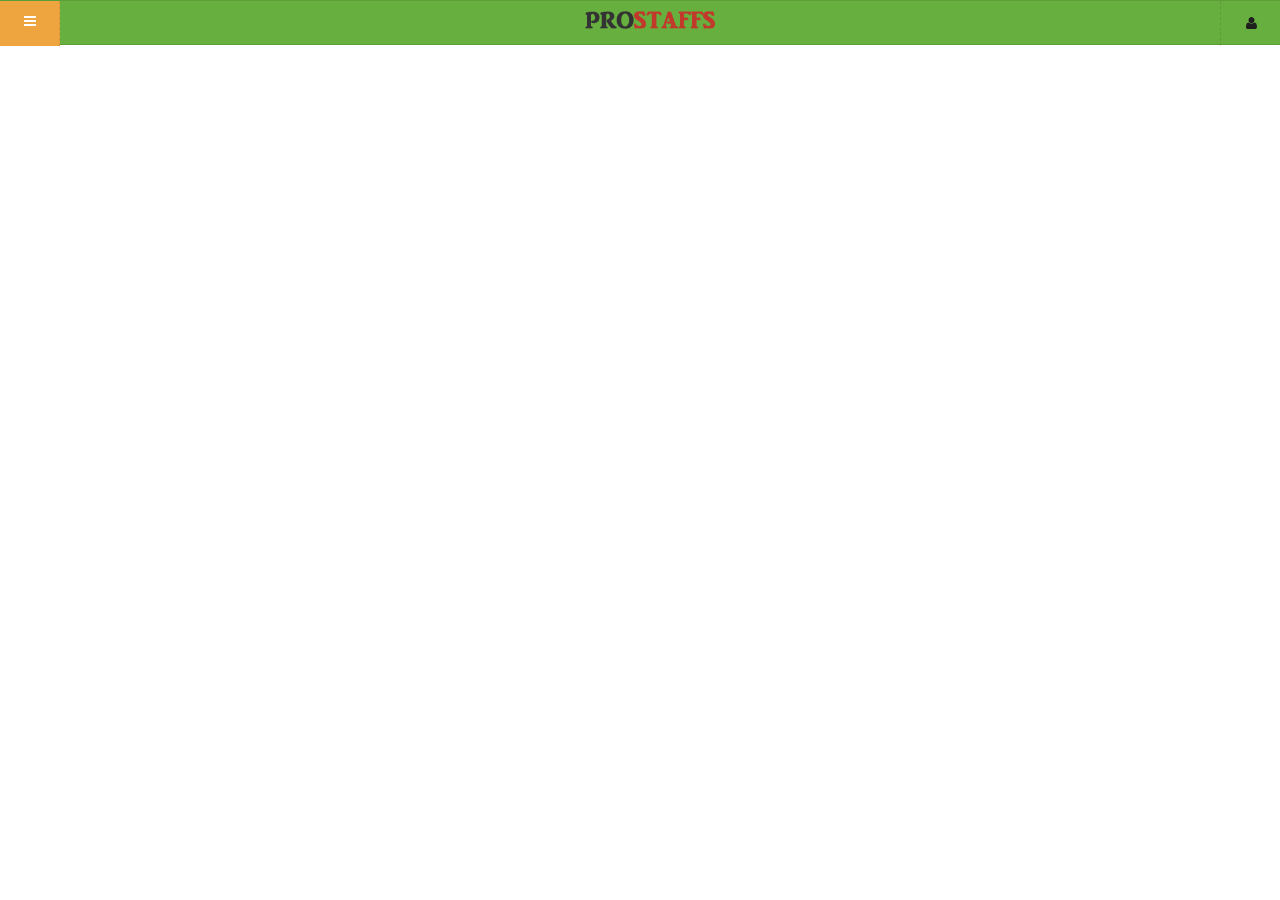
==== commit c60d9f5f: "upd" ====
--- a/www/index.html
+++ b/www/index.html
@@ -23,19 +23,7 @@
     <script type="text/javascript" src="js/modernizr-1.6.js"></script>    
     <script type="text/javascript" src="js/main.js"></script>
     
-    <script>
-	    //// CHECK FOR COMPANY NAME
-   if(localStorage.getItem("company") === null) {
-     alert("Please enter your company name and profile to proceed.");
-     window.location = "add-company.html";
-}
-</script>
 
-      <script type="text/javascript" src="cordova.js"></script>
-        <script type="text/javascript" src="js/index.js"></script>
-        <script type="text/javascript">
-            app.initialize();
-        </script>    
   
 </head>
 
